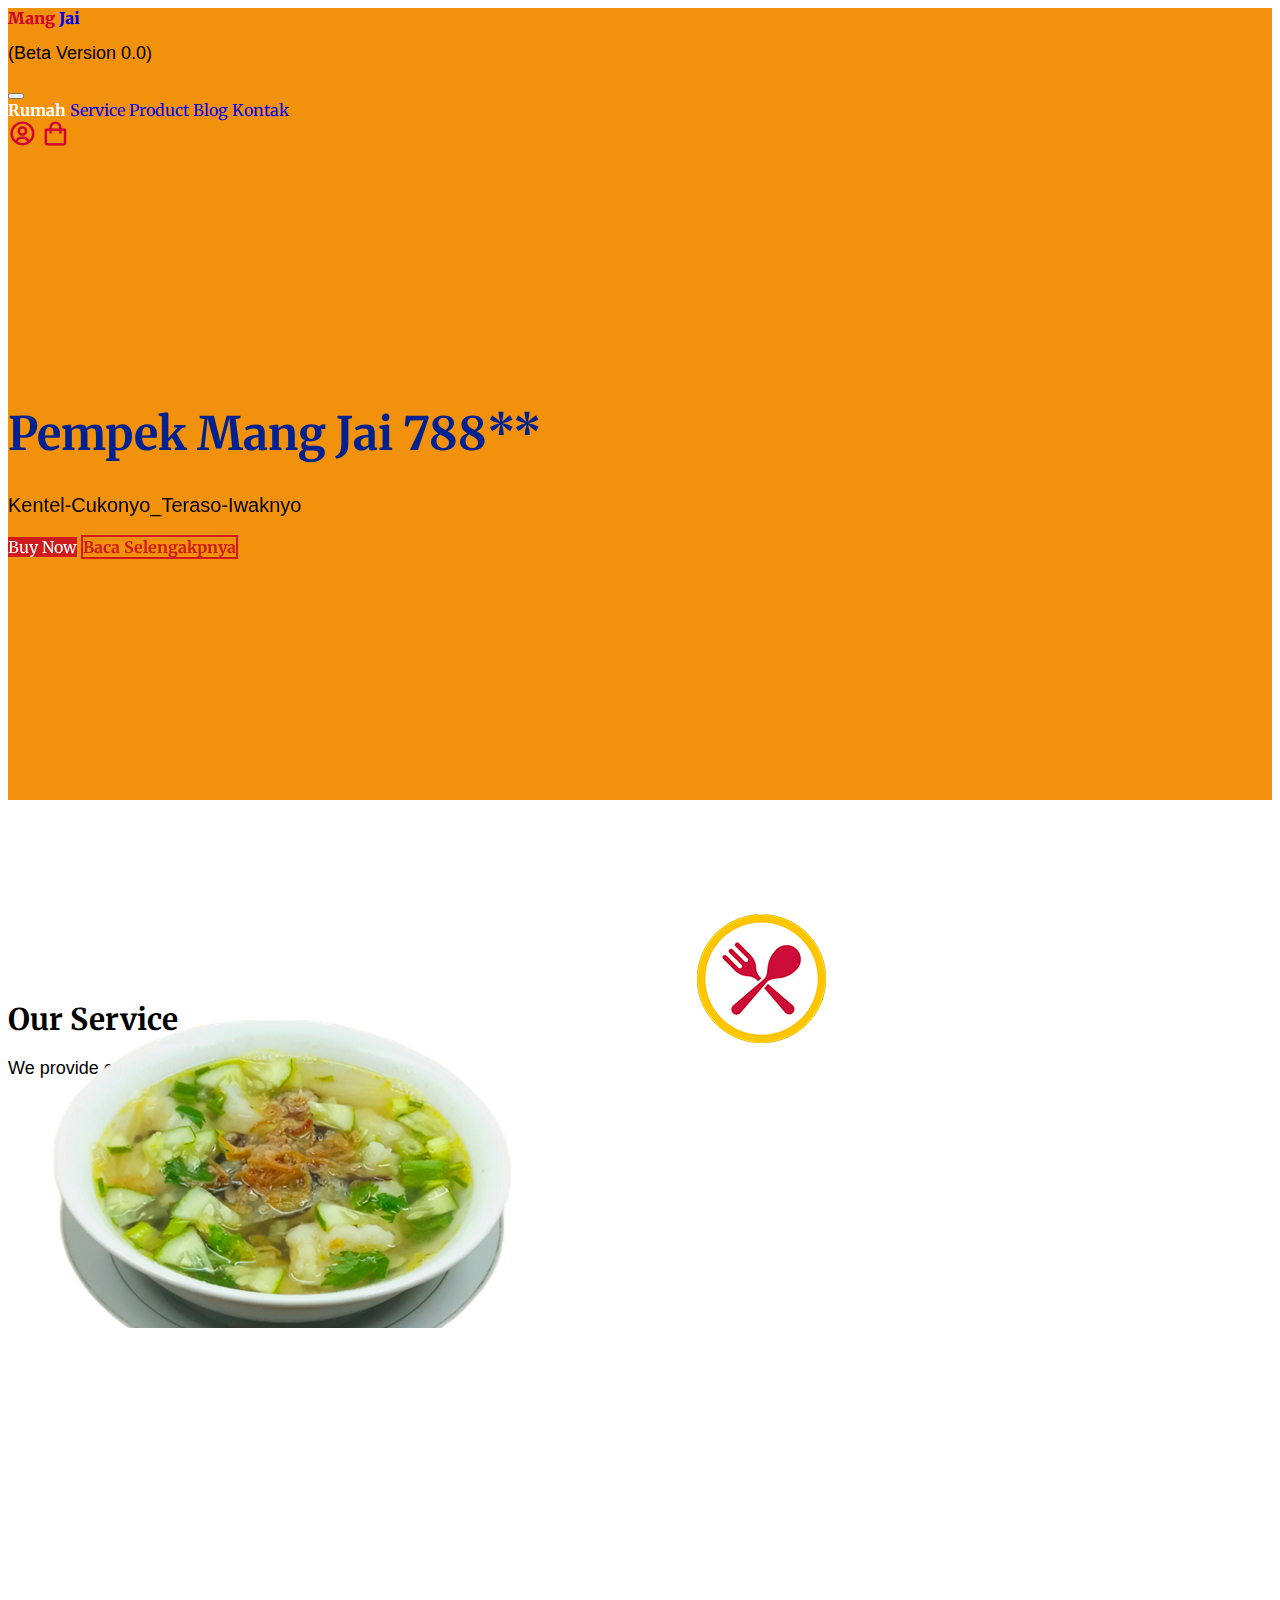
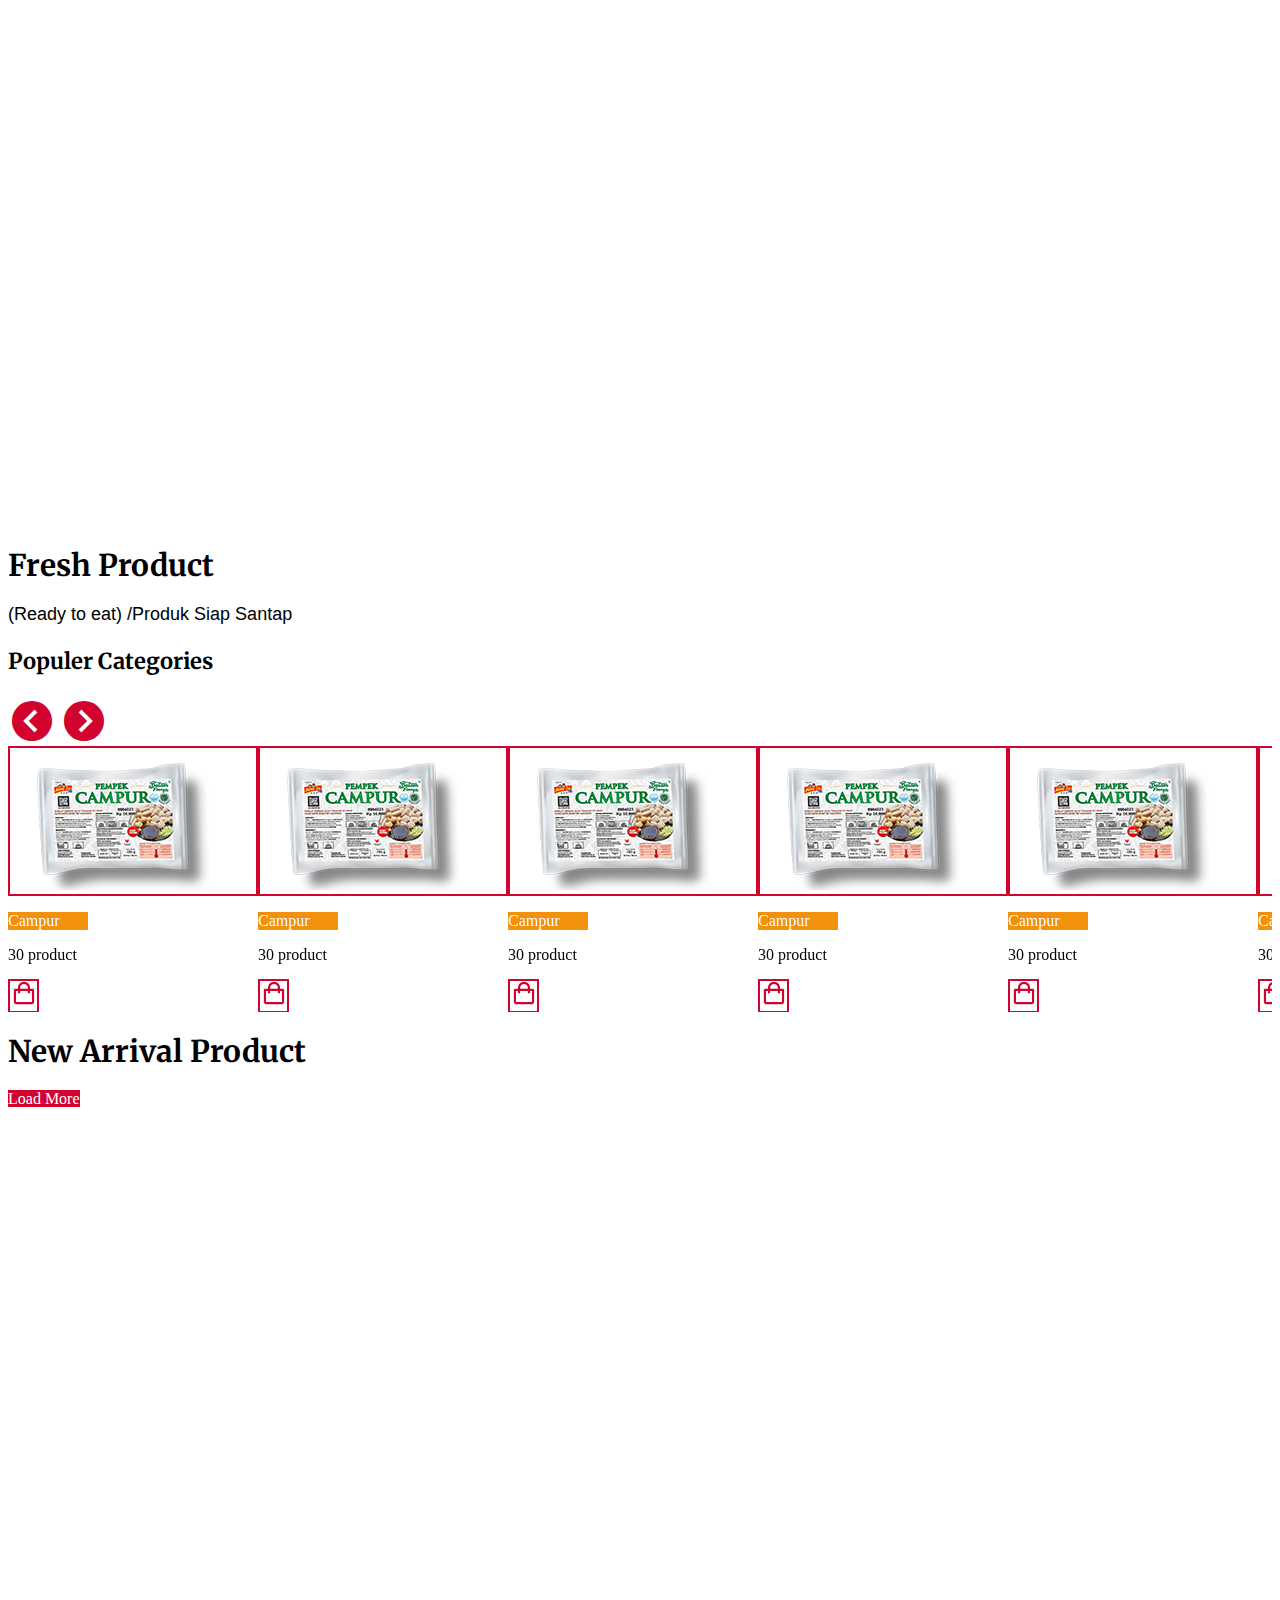
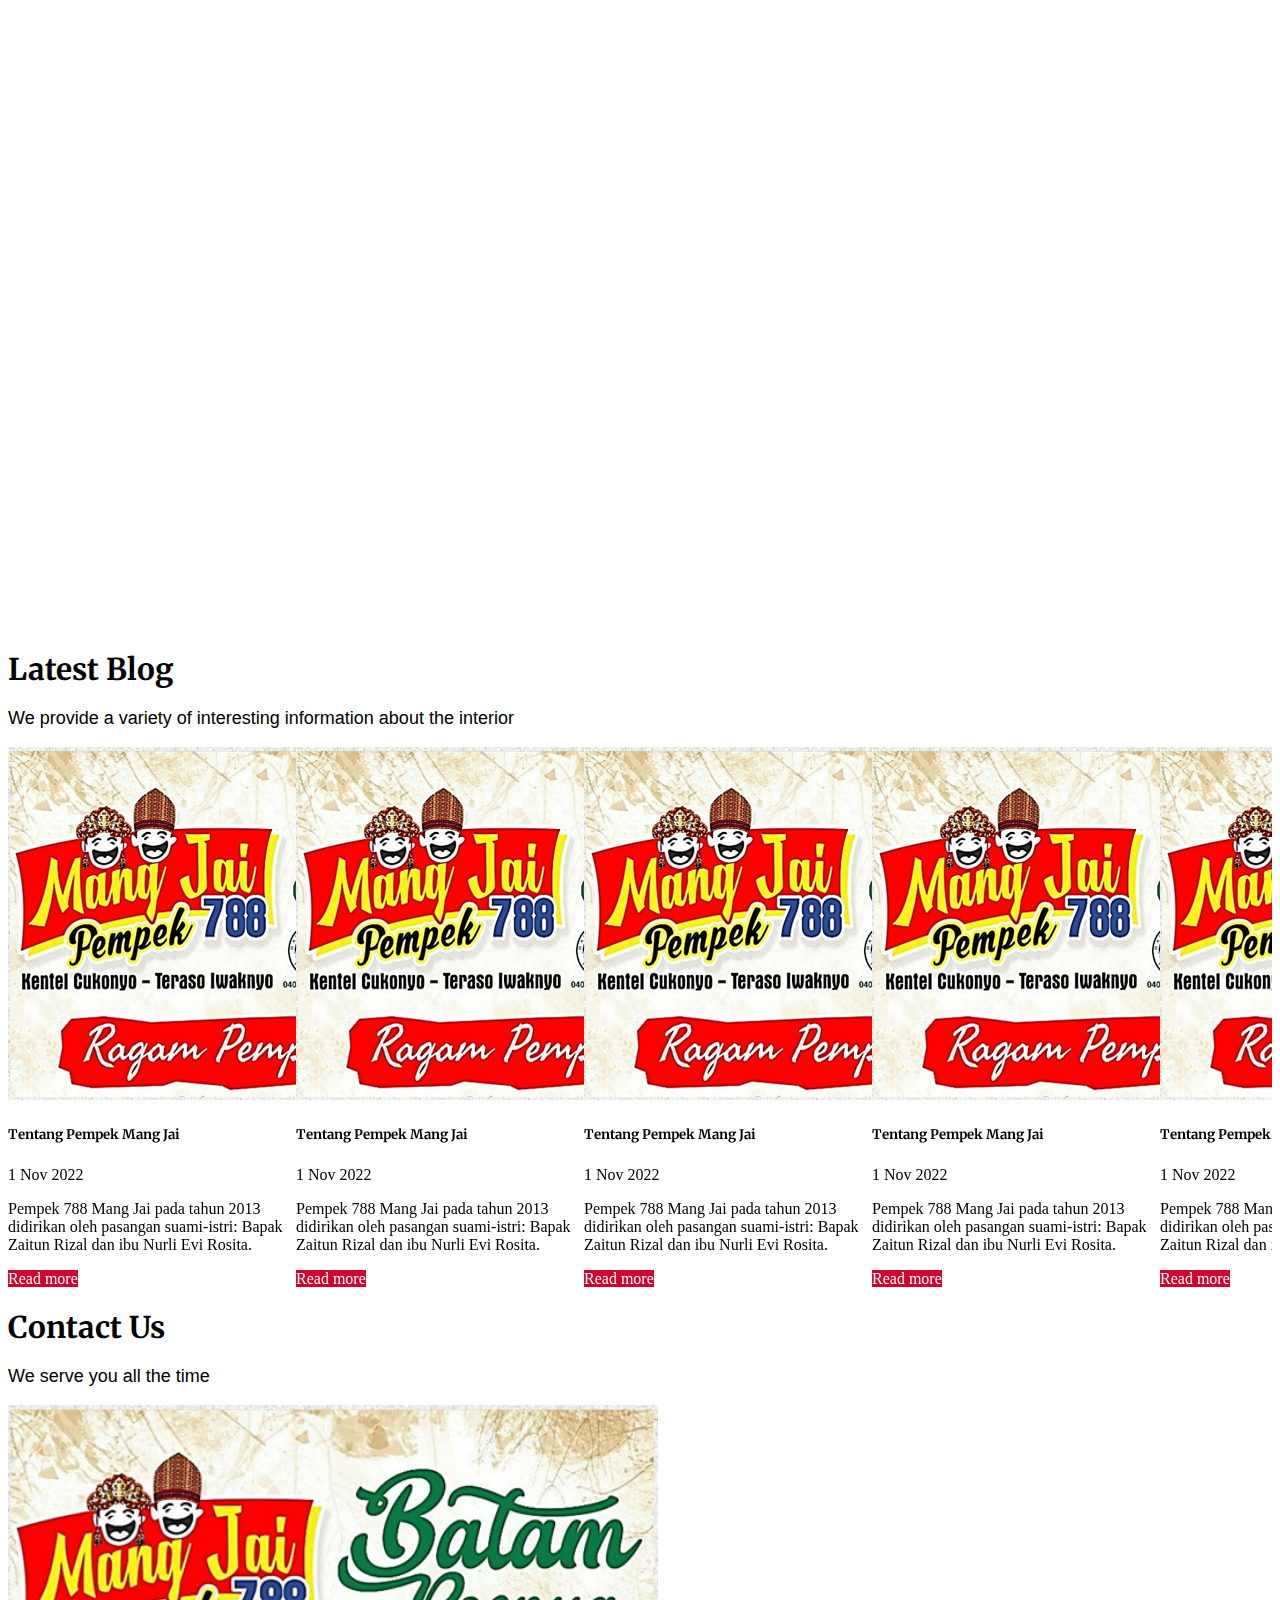
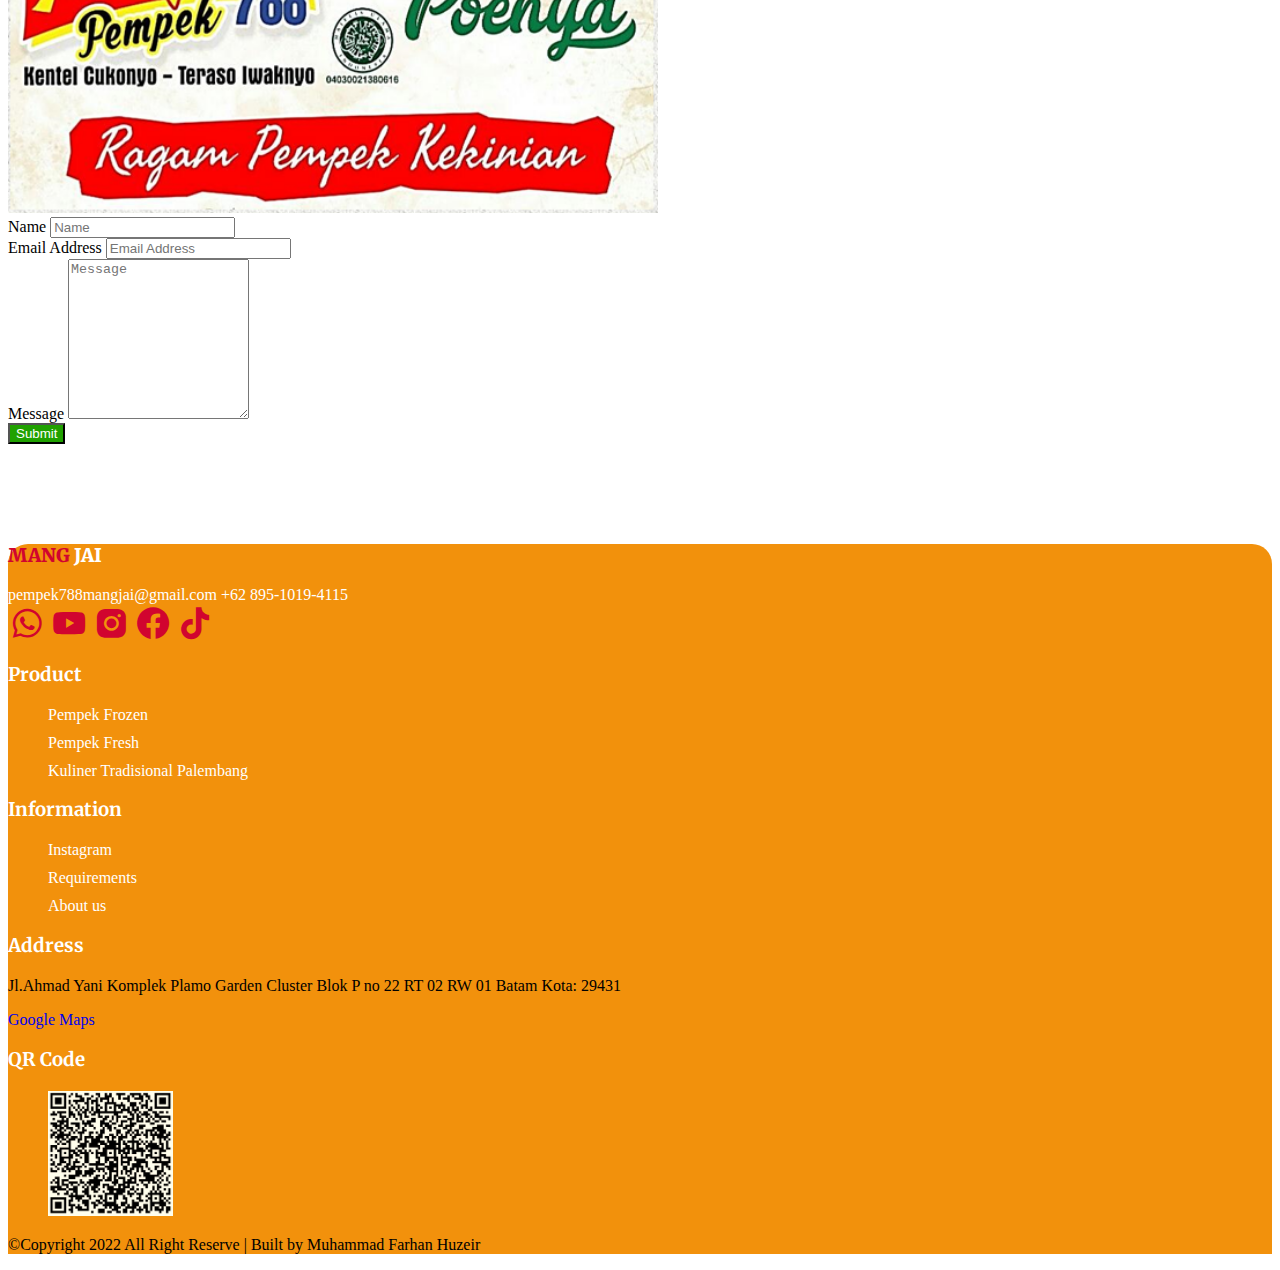
==== index.html @ bbf300cb "Update index.html" ====
<!doctype html>
<html lang="en">
   <head>
      <!-- Required meta tags -->
       <meta charset="utf-8">
       <meta name="viewport" content="width=device-width, initial-scale=1">

      <!-- Bootstrap CSS -->
       <link href="https://cdn.jsdelivr.net/npm/bootstrap@5.0.2/dist/css/bootstrap.min.css" rel="stylesheet" 
       integrity="sha384-EVSTQN3/azprG1Anm3QDgpJLIm9Nao0Yz1ztcQTwFspd3yD65VohhpuuCOmLASjC" crossorigin="anonymous">

      <!-- Google Font -->
        <link rel="preconnect" href="https://fonts.googleapis.com">
        <link rel="preconnect" href="https://fonts.gstatic.com" crossorigin>
        <link href="https://fonts.googleapis.com/css2?family=Merriweather+Sans:wght@400;700&family=Merriweather:wght@900&family=Open+Sans:wght@400;600;700&display=swap" rel="stylesheet"> 

        <!-- Box Icons -->
        <link href='https://unpkg.com/boxicons@2.1.4/css/boxicons.min.css' rel='stylesheet'>

            <!-- Link Swiper's CSS -->
       <link
       rel="stylesheet"
       href="https://cdn.jsdelivr.net/npm/swiper/swiper-bundle.min.css"/>

       <!-- AOS -->
       <link rel="stylesheet" href="https://unpkg.com/aos@next/dist/aos.css" />

      
      <!-- Costom Css -->
        <link rel="stylesheet" href="css/style.css">

        <title>Mang Jai</title>

        <!-- Favicon -->
          <link href="img/header1.ico" rel="shortcut icon" >


   </head>

 <body data-bs-spy="scroll" data-bs-target="#navbar-spy" data-bs-offset="150" class="scrollspy-example" tabindex="0">

    <header>
        <nav class="navbar navbar-expand-lg navbar-light fixed-top py-3">
            <div class="container">
              <a class="navbar-brand" href="#"><span>Mang </span> Jai</a>
              <p class="subheading" >(Beta Version 0.0)</p>
              <button class="navbar-toggler" type="button" data-bs-toggle="collapse" data-bs-target="#navbarNavAltMarkup" aria-controls="navbarNavAltMarkup" aria-expanded="false" aria-label="Toggle navigation">
                <span class="navbar-toggler-icon"></span>
              </button>
              <div class="collapse navbar-collapse d-lg-flex justify-content-lg-end align-items-lg-center" id="navbarNavAltMarkup">
                <div class="navbar-nav me-5 id="#navbar-spy">
                  <a class="nav-link me-4 active" href="#home">Rumah</a>
                  <a class="nav-link me-4" href="#service">Service</a>
                  <a class="nav-link me-4" href="#product">Product</a>
                  <a class="nav-link me-4" href="#blog">Blog</a>
                  <a class="nav-link me-4" href="#contact">Kontak</a>
                </div>
                <div class="icons-home mt-4 mt-lg-0">
                    <a href="pages/login.html"><i class='bx bx-user-circle'></i></a>
                    <a href="#"><i class='bx bx-shopping-bag ms-3'></i></a>
                </div>
              </div>
            </div>
          </nav>
        </header>

    <!-- Home -->
    <section class="home" id="home">
        <div class="container ">
            <div class="row">
                <div class="col-lg-6 d-lg-flex flex-lg-column justify-content-lg-end content-left" data-aos="fade-up" data-aos-delay="200">
                    <h1 class="heading">Pempek Mang Jai 788**</h1>
                    <p class="subheading">Kentel-Cukonyo_Teraso-Iwaknyo</p>
                    <div class="btn-home mt-5">
                        <a href="#" class="btn btn-buy py-2 px-3 px-lg-4 py-lg-3">Buy Now</a>
                        <a href="#" class="btn btn-more ms-4 py-2 px-3 px-lg-4 py-lg-3">Baca Selengakpnya</a>
                    </div>
                </div>
                <div class="col-lg-6  position-relative d-none d-lg-block  " data-aos="fade-left" data-aos-delay="400">
                  <img src="img/Untitled-8.png" class="img-fluid position-absolute end-0 "  alt="">
                  <img src="img/Untitled-1.png" class="position-absolute img2 top-0 " alt="">
                </div>
            </div>
        </div>
    </section>

        <!-- Service -->
        <section class="service section-margin" id="service">
          <div class="container">
            <div class="row">
              <div class="col text-center">
                <h1 class="heading">Our Service</h1>
                <p class="subheading mt-lg-1">We provide customer satisfaction and convenience</p>
              </div>
            </div>
            <div class="row mt-5">
              <div class="col-lg-4">
                 <div class="card-services rounded-1 d-flex justify-content-between align-items-center p-4" data-aos="flip-left" data-aos-delay="300">
                  <div class="detail">
                     <p class="label">High pempek</p>
                       <h3 class="heading">Pempek Campur</h3>
                          <a href="#" class="btn-services btn mt-4"><i class="bx bx-shopping-bag"></i> Shop</a>
                  </div>
                  <div class="img-service">
                    <img src="img/Untitled-7.png" loading="lazy" alt="Pempek Campur">
                  </div>
                 </div>
                </div>
                <div class="col-lg-4 my-3 my-lg-0 ">
                  <div class="card-services rounded-1 d-flex justify-content-between align-items-center p-4" data-aos="flip-right" data-aos-delay="400">
                   <div class="detail">
                      <p class="label">Medium pempek</p>
                        <h3 class="heading">Pempek Lumer</h3>
                           <a href="#" class="btn-services btn mt-4"><i class="bx bx-shopping-bag"></i> Shop</a>
                   </div>
                   <div class="img-service">
                     <img src="img/Untitled-5.png" loading="lazy" alt="Pempek Lumer">
                   </div>
                  </div>
                 </div>
                 <div class="col-lg-4">
                  <div class="card-services rounded-1 d-flex justify-content-between align-items-center p-4" data-aos="flip-down" data-aos-delay="500">
                   <div class="detail">
                      <p class="label">Regular pempek</p>
                        <h3 class="heading">Pempek Lenjer</h3>
                           <a href="#" class="btn-services btn mt-4"><i class="bx bx-shopping-bag"></i> Shop</a>
                   </div>
                   <div class="img-service">
                     <img src="img/Screenshot_4.png" width="150px" loading="lazy" alt="Pempek Lenjer">
                   </div>
                  </div>
                 </div>
            </div>
          </div>
         </section>

    <!-- Product -->
    <section class="product section-margin" id="product">
      <div class="container">
        <div class="row text-center">
          <div class="col">
            <h1 class="heading">Fresh Product</h1>
            <p class="subheading">(Ready to eat) /Produk Siap Santap</p>
          </div>
        </div>
        <div class="row mt-4">
          <div class="col populer d-lg-flex justify-content-lg-between">
            <h3 class="heading">Populer Categories</h3>
            <div class="toggle-slider d-lg-block d-flex justify-content-end">
              <i class='bx bxs-chevron-left-circle'></i>
              <i class='bx bxs-chevron-right-circle'></i>
            </div>
          </div>
        </div>
        <div class="row mt-4 product-populer">
          <div class="col">
                  <!-- Swiper -->
    <div class="swiper mySwiperPopuler">
      <div class="swiper-wrapper">
        <div class="swiper-slide card-product">
          <div class="img-box rounded-3 d-flex justify-content-center align-items-center py-4 px-2">
            <img src="img/Untitled-7.png" class="img-fluid" alt="">
          </div>
          <div class="detail-product mt-3 d-flex justify-content-between ">
            <div class="info">
              <p class="label text-center py-2">Campur</p>
              <p>30 product</p>
             </div>
             <div class="btn-card">
              <a href="pages/buychart.html" class="btn"><i class='bx bx-shopping-bag'></i></a>
             </div>
               
             </div>
        </div>
        <div class="swiper-slide card-product">
          <div class="img-box rounded-3 d-flex justify-content-center align-items-center py-4 px-2">
            <img src="img/Untitled-7.png" class="img-fluid" alt="">
          </div>
          <div class="detail-product mt-3 d-flex justify-content-between ">
            <div class="info">
              <p class="label text-center py-2">Campur</p>
              <p>30 product</p>
             </div>
             <div class="btn-card">
              <a href="pages/buychart.html" class="btn"><i class='bx bx-shopping-bag'></i></a>
             </div>
               
             </div>
        </div>
        <div class="swiper-slide card-product">
          <div class="img-box rounded-3 d-flex justify-content-center align-items-center py-4 px-2">
            <img src="img/Untitled-7.png" class="img-fluid" alt="">
          </div>
          <div class="detail-product mt-3 d-flex justify-content-between ">
            <div class="info">
              <p class="label text-center py-2">Campur</p>
              <p>30 product</p>
             </div>
             <div class="btn-card">
              <a href="pages/buychart.html" class="btn"><i class='bx bx-shopping-bag'></i></a>
             </div>
               
             </div>
        </div>
        <div class="swiper-slide card-product">
          <div class="img-box rounded-3 d-flex justify-content-center align-items-center py-4 px-2">
            <img src="img/Untitled-7.png" class="img-fluid" alt="">
          </div>
          <div class="detail-product mt-3 d-flex justify-content-between ">
            <div class="info">
              <p class="label text-center py-2">Campur</p>
              <p>30 product</p>
             </div>
             <div class="btn-card">
              <a href="pages/buychart.html" class="btn"><i class='bx bx-shopping-bag'></i></a>
             </div>
               
             </div>
        </div>
        <div class="swiper-slide card-product">
          <div class="img-box rounded-3 d-flex justify-content-center align-items-center py-4 px-2">
            <img src="img/Untitled-7.png" class="img-fluid" alt="">
          </div>
          <div class="detail-product mt-3 d-flex justify-content-between ">
            <div class="info">
              <p class="label text-center py-2">Campur</p>
              <p>30 product</p>
             </div>
             <div class="btn-card">
              <a href="#" class="btn"><i class='bx bx-shopping-bag'></i></a>
             </div>
               
             </div>
        </div>
        <div class="swiper-slide card-product">
          <div class="img-box rounded-3 d-flex justify-content-center align-items-center py-4 px-2">
            <img src="img/Untitled-7.png" class="img-fluid" alt="">
          </div>
          <div class="detail-product mt-3 d-flex justify-content-between ">
            <div class="info">
              <p class="label text-center py-2">Campur</p>
              <p>30 product</p>
             </div>
             <div class="btn-card">
              <a href="#" class="btn"><i class='bx bx-shopping-bag'></i></a>
             </div>
               
             </div>
        </div>
        <div class="swiper-slide card-product">
          <div class="img-box rounded-3 d-flex justify-content-center align-items-center py-4 px-2">
            <img src="img/Untitled-7.png" class="img-fluid" alt="">
          </div>
          <div class="detail-product mt-3 d-flex justify-content-between ">
            <div class="info">
              <p class="label text-center py-2">Campur</p>
              <p>30 product</p>
             </div>
             <div class="btn-card">
              <a href="#" class="btn"><i class='bx bx-shopping-bag'></i></a>
             </div>
               
             </div>
        </div>
        <div class="swiper-slide card-product">
          <div class="img-box rounded-3 d-flex justify-content-center align-items-center py-4 px-2">
            <img src="img/Untitled-7.png" class="img-fluid" alt="">
          </div>
          <div class="detail-product mt-3 d-flex justify-content-between ">
            <div class="info">
              <p class="label text-center py-2">Campur</p>
              <p>30 product</p>
             </div>
             <div class="btn-card">
              <a href="#" class="btn"><i class='bx bx-shopping-bag'></i></a>
             </div>
               
             </div>
        </div>
        <div class="swiper-slide card-product">
          <div class="img-box rounded-3 d-flex justify-content-center align-items-center py-4 px-2">
            <img src="img/Untitled-7.png" class="img-fluid" alt="">
          </div>
          <div class="detail-product mt-3 d-flex justify-content-between ">
            <div class="info">
              <p class="label text-center py-2">Campur</p>
              <p>30 product</p>
             </div>
             <div class="btn-card">
              <a href="#" class="btn"><i class='bx bx-shopping-bag'></i></a>
             </div>
               
             </div>
        </div>
        <div class="swiper-slide card-product">
          <div class="img-box rounded-3 d-flex justify-content-center align-items-center py-4 px-2">
            <img src="img/Untitled-7.png" class="img-fluid" alt="">
          </div>
          <div class="detail-product mt-3 d-flex justify-content-between ">
            <div class="info">
              <p class="label text-center py-2">Campur</p>
              <p>30 product</p>
             </div>
             <div class="btn-card">
              <a href="#" class="btn"><i class='bx bx-shopping-bag'></i></a>
             </div>
               
             </div>
        </div>
        <div class="swiper-slide card-product">
          <div class="img-box rounded-3 d-flex justify-content-center align-items-center py-4 px-2">
            <img src="img/Untitled-7.png" class="img-fluid" alt="">
          </div>
          <div class="detail-product mt-3 d-flex justify-content-between ">
            <div class="info">
              <p class="label text-center py-2">Campur</p>
              <p>30 product</p>
             </div>
             <div class="btn-card">
              <a href="#" class="btn"><i class='bx bx-shopping-bag'></i></a>
             </div>
               
             </div>
        </div>
        <div class="swiper-slide card-product">
          <div class="img-box rounded-3 d-flex justify-content-center align-items-center py-4 px-2">
            <img src="img/Untitled-7.png" class="img-fluid" alt="">
          </div>
          <div class="detail-product mt-3 d-flex justify-content-between ">
            <div class="info">
              <p class="label text-center py-2">Campur</p>
              <p>30 product</p>
             </div>
             <div class="btn-card">
              <a href="#" class="btn"><i class='bx bx-shopping-bag'></i></a>
             </div>
               
             </div>
        </div>
      </div>
     
    </div>
              


            </div>
          </div>
          <div class="row mt-5">
            <div class="col">
              <h1 class="heading">New Arrival Product</h1>
            </div>
          </div>
          <div class="row new-product mt-5">
            <div class="col-lg-3 col-md-6  my-3">
              <div class="card m-auto new-card" style="width: 18rem;">
                <div class="img-box d-flex justify-content-center align-items-center py-3">
                  <img src="img/Untitled-5.png" width="190" loading="lazy" class="img-fluid" alt="...">
                </div>
                <div class="card-body position-relative">
                  <h5 class="card-title">Pempek Mozzarela</h5>
                  <div class="rate d-flex">
                    <div class="star">
                      <i class='bx bxs-star text-warning'></i>
                      <i class='bx bxs-star text-warning'></i>
                      <i class='bx bxs-star text-warning'></i>
                      <i class='bx bxs-star text-warning'></i>
                      <i class='bx bxs-star'></i>
                    </div>
                    <p> (12k)</p>
                  </div>
                  <div class="price-wrapper d-flex justify-content-between">
                    <h3 class="price">Rp 77.000</h3>
                    <a href="#" class="btn  position-absolute bottom-0 end-0 d-flex justify-content-center align-items-center p-3"><i class='bx bx-shopping-bag'></i></a>
                  </div>
                </div>
              </div>
            </div>
            <div class="col-lg-3 col-md-6  my-3">
              <div class="card m-auto new-card" style="width: 18rem;">
                <div class="img-box d-flex justify-content-center align-items-center py-3">
                  <img src="img/Untitled-5.png" width="190" loading="lazy" class="img-fluid" alt="...">
                </div>
                <div class="card-body position-relative">
                  <h5 class="card-title">Pempek Mozzarela</h5>
                  <div class="rate d-flex">
                    <div class="star">
                      <i class='bx bxs-star text-warning'></i>
                      <i class='bx bxs-star text-warning'></i>
                      <i class='bx bxs-star text-warning'></i>
                      <i class='bx bxs-star text-warning'></i>
                      <i class='bx bxs-star'></i>
                    </div>
                    <p> (12k)</p>
                  </div>
                  <div class="price-wrapper d-flex justify-content-between">
                    <h3 class="price">Rp 40.000</h3>
                    <a href="#" class="btn  position-absolute bottom-0 end-0 d-flex justify-content-center align-items-center p-3"><i class='bx bx-shopping-bag'></i></a>
                  </div>
                </div>
              </div>
            </div>
            <div class="col-lg-3 col-md-6  my-3">
              <div class="card m-auto new-card" style="width: 18rem;">
                <div class="img-box d-flex justify-content-center align-items-center py-3">
                  <img src="img/Untitled-5.png" width="190" loading="lazy" class="img-fluid" alt="...">
                </div>
                <div class="card-body position-relative">
                  <h5 class="card-title">Pempek Mozzarela</h5>
                  <div class="rate d-flex">
                    <div class="star">
                      <i class='bx bxs-star text-warning'></i>
                      <i class='bx bxs-star text-warning'></i>
                      <i class='bx bxs-star text-warning'></i>
                      <i class='bx bxs-star text-warning'></i>
                      <i class='bx bxs-star'></i>
                    </div>
                    <p> (12k)</p>
                  </div>
                  <div class="price-wrapper d-flex justify-content-between">
                    <h3 class="price">Rp 20.000</h3>
                    <a href="#" class="btn  position-absolute bottom-0 end-0 d-flex justify-content-center align-items-center p-3"><i class='bx bx-shopping-bag'></i></a>
                  </div>
                </div>
              </div>
            </div>
            <div class="col-lg-3 col-md-6  my-3">
              <div class="card m-auto new-card" style="width: 18rem;">
                <div class="img-box d-flex justify-content-center align-items-center py-3">
                  <img src="img/Untitled-5.png" width="190" loading="lazy" class="img-fluid" alt="...">
                </div>
                <div class="card-body position-relative">
                  <h5 class="card-title">Pempek Mozzarela</h5>
                  <div class="rate d-flex">
                    <div class="star">
                      <i class='bx bxs-star text-warning'></i>
                      <i class='bx bxs-star text-warning'></i>
                      <i class='bx bxs-star text-warning'></i>
                      <i class='bx bxs-star text-warning'></i>
                      <i class='bx bxs-star'></i>
                    </div>
                    <p> (12k)</p>
                  </div>
                  <div class="price-wrapper d-flex justify-content-between">
                    <h3 class="price">Rp 20.000</h3>
                    <a href="#" class="btn  position-absolute bottom-0 end-0 d-flex justify-content-center align-items-center p-3"><i class='bx bx-shopping-bag'></i></a>
                  </div>
                </div>
              </div>
            </div>
            <div class="col-lg-3 col-md-6  my-3">
              <div class="card m-auto new-card" style="width: 18rem;">
                <div class="img-box d-flex justify-content-center align-items-center py-3">
                  <img src="img/Untitled-5.png" width="190" loading="lazy" class="img-fluid" alt="...">
                </div>
                <div class="card-body position-relative">
                  <h5 class="card-title">Pempek Mozzarela</h5>
                  <div class="rate d-flex">
                    <div class="star">
                      <i class='bx bxs-star text-warning'></i>
                      <i class='bx bxs-star text-warning'></i>
                      <i class='bx bxs-star text-warning'></i>
                      <i class='bx bxs-star text-warning'></i>
                      <i class='bx bxs-star'></i>
                    </div>
                    <p> (12k)</p>
                  </div>
                  <div class="price-wrapper d-flex justify-content-between">
                    <h3 class="price">Rp 20.000</h3>
                    <a href="#" class="btn  position-absolute bottom-0 end-0 d-flex justify-content-center align-items-center p-3"><i class='bx bx-shopping-bag'></i></a>
                  </div>
                </div>
              </div>
            </div>
            <div class="col-lg-3 col-md-6  my-3">
              <div class="card m-auto new-card" style="width: 18rem;">
                <div class="img-box d-flex justify-content-center align-items-center py-3">
                  <img src="img/Untitled-5.png" width="190" loading="lazy" class="img-fluid" alt="...">
                </div>
                <div class="card-body position-relative">
                  <h5 class="card-title">Pempek Mozzarela</h5>
                  <div class="rate d-flex">
                    <div class="star">
                      <i class='bx bxs-star text-warning'></i>
                      <i class='bx bxs-star text-warning'></i>
                      <i class='bx bxs-star text-warning'></i>
                      <i class='bx bxs-star text-warning'></i>
                      <i class='bx bxs-star'></i>
                    </div>
                    <p> (12k)</p>
                  </div>
                  <div class="price-wrapper d-flex justify-content-between">
                    <h3 class="price">Rp 20.000</h3>
                    <a href="#" class="btn  position-absolute bottom-0 end-0 d-flex justify-content-center align-items-center p-3"><i class='bx bx-shopping-bag'></i></a>
                  </div>
                </div>
              </div>
            </div>
            <div class="col-lg-3 col-md-6  my-3">
              <div class="card m-auto new-card" style="width: 18rem;">
                <div class="img-box d-flex justify-content-center align-items-center py-3">
                  <img src="img/Untitled-5.png" width="190" loading="lazy" class="img-fluid" alt="...">
                </div>
                <div class="card-body position-relative">
                  <h5 class="card-title">Pempek Mozzarela</h5>
                  <div class="rate d-flex">
                    <div class="star">
                      <i class='bx bxs-star text-warning'></i>
                      <i class='bx bxs-star text-warning'></i>
                      <i class='bx bxs-star text-warning'></i>
                      <i class='bx bxs-star text-warning'></i>
                      <i class='bx bxs-star'></i>
                    </div>
                    <p> (12k)</p>
                  </div>
                  <div class="price-wrapper d-flex justify-content-between">
                    <h3 class="price">Rp 20.000</h3>
                    <a href="#" class="btn  position-absolute bottom-0 end-0 d-flex justify-content-center align-items-center p-3"><i class='bx bx-shopping-bag'></i></a>
                  </div>
                </div>
              </div>
            </div>
            <div class="col-lg-3 col-md-6  my-3">
              <div class="card m-auto new-card" style="width: 18rem;">
                <div class="img-box d-flex justify-content-center align-items-center py-3">
                  <img src="img/Untitled-5.png" width="190" loading="lazy" class="img-fluid" alt="...">
                </div>
                <div class="card-body position-relative">
                  <h5 class="card-title">Pempek Mozzarela</h5>
                  <div class="rate d-flex">
                    <div class="star">
                      <i class='bx bxs-star text-warning'></i>
                      <i class='bx bxs-star text-warning'></i>
                      <i class='bx bxs-star text-warning'></i>
                      <i class='bx bxs-star text-warning'></i>
                      <i class='bx bxs-star'></i>
                    </div>
                    <p> (12k)</p>
                  </div>
                  <div class="price-wrapper d-flex justify-content-between">
                    <h3 class="price">Rp 20.000</h3>
                    <a href="#" class="btn  position-absolute bottom-0 end-0 d-flex justify-content-center align-items-center p-3"><i class='bx bx-shopping-bag'></i></a>
                  </div>
                </div>
              </div>
            </div>
            <div class="col-lg-3 col-md-6  my-3">
              <div class="card m-auto new-card" style="width: 18rem;">
                <div class="img-box d-flex justify-content-center align-items-center py-3">
                  <img src="img/Untitled-5.png" width="190" loading="lazy" class="img-fluid" alt="...">
                </div>
                <div class="card-body position-relative">
                  <h5 class="card-title">Pempek Mozzarela</h5>
                  <div class="rate d-flex">
                    <div class="star">
                      <i class='bx bxs-star text-warning'></i>
                      <i class='bx bxs-star text-warning'></i>
                      <i class='bx bxs-star text-warning'></i>
                      <i class='bx bxs-star text-warning'></i>
                      <i class='bx bxs-star'></i>
                    </div>
                    <p> (12k)</p>
                  </div>
                  <div class="price-wrapper d-flex justify-content-between">
                    <h3 class="price">Rp 20.000</h3>
                    <a href="#" class="btn  position-absolute bottom-0 end-0 d-flex justify-content-center align-items-center p-3"><i class='bx bx-shopping-bag'></i></a>
                  </div>
                </div>
              </div>
            </div>
            <div class="col-lg-3 col-md-6  my-3">
              <div class="card m-auto new-card" style="width: 18rem;">
                <div class="img-box d-flex justify-content-center align-items-center py-3">
                  <img src="img/Untitled-5.png" width="190" loading="lazy" class="img-fluid" alt="...">
                </div>
                <div class="card-body position-relative">
                  <h5 class="card-title">Pempek Mozzarela</h5>
                  <div class="rate d-flex">
                    <div class="star">
                      <i class='bx bxs-star text-warning'></i>
                      <i class='bx bxs-star text-warning'></i>
                      <i class='bx bxs-star text-warning'></i>
                      <i class='bx bxs-star text-warning'></i>
                      <i class='bx bxs-star'></i>
                    </div>
                    <p> (12k)</p>
                  </div>
                  <div class="price-wrapper d-flex justify-content-between">
                    <h3 class="price">Rp 20.000</h3>
                    <a href="#" class="btn  position-absolute bottom-0 end-0 d-flex justify-content-center align-items-center p-3"><i class='bx bx-shopping-bag'></i></a>
                  </div>
                </div>
              </div>
            </div>
            <div class="col-lg-3 col-md-6  my-3">
              <div class="card m-auto new-card" style="width: 18rem;">
                <div class="img-box d-flex justify-content-center align-items-center py-3">
                  <img src="img/Untitled-5.png" width="190" loading="lazy" class="img-fluid" alt="...">
                </div>
                <div class="card-body position-relative">
                  <h5 class="card-title">Pempek Mozzarela</h5>
                  <div class="rate d-flex">
                    <div class="star">
                      <i class='bx bxs-star text-warning'></i>
                      <i class='bx bxs-star text-warning'></i>
                      <i class='bx bxs-star text-warning'></i>
                      <i class='bx bxs-star text-warning'></i>
                      <i class='bx bxs-star'></i>
                    </div>
                    <p> (12k)</p>
                  </div>
                  <div class="price-wrapper d-flex justify-content-between">
                    <h3 class="price">Rp 20.000</h3>
                    <a href="#" class="btn  position-absolute bottom-0 end-0 d-flex justify-content-center align-items-center p-3"><i class='bx bx-shopping-bag'></i></a>
                  </div>
                </div>
              </div>
            </div>
            <div class="col-lg-3 col-md-6  my-3">
              <div class="card m-auto new-card" style="width: 18rem;">
                <div class="img-box d-flex justify-content-center align-items-center py-3">
                  <img src="img/Untitled-5.png" width="190" loading="lazy" class="img-fluid" alt="...">
                </div>
                <div class="card-body position-relative">
                  <h5 class="card-title">Pempek Mozzarela</h5>
                  <div class="rate d-flex">
                    <div class="star">
                      <i class='bx bxs-star text-warning'></i>
                      <i class='bx bxs-star text-warning'></i>
                      <i class='bx bxs-star text-warning'></i>
                      <i class='bx bxs-star text-warning'></i>
                      <i class='bx bxs-star'></i>
                    </div>
                    <p> (12k)</p>
                  </div>
                  <div class="price-wrapper d-flex justify-content-between">
                    <h3 class="price">Rp 20.000</h3>
                    <a href="#" class="btn  position-absolute bottom-0 end-0 d-flex justify-content-center align-items-center p-3"><i class='bx bx-shopping-bag'></i></a>
                  </div>
                </div>
              </div>
            </div>
            <div class="col-lg-3 col-md-6  my-3">
              <div class="card m-auto new-card" style="width: 18rem;">
                <div class="img-box d-flex justify-content-center align-items-center py-3">
                  <img src="img/Untitled-5.png" width="190" loading="lazy" class="img-fluid" alt="...">
                </div>
                <div class="card-body position-relative">
                  <h5 class="card-title">Pempek Mozzarela</h5>
                  <div class="rate d-flex">
                    <div class="star">
                      <i class='bx bxs-star text-warning'></i>
                      <i class='bx bxs-star text-warning'></i>
                      <i class='bx bxs-star text-warning'></i>
                      <i class='bx bxs-star text-warning'></i>
                      <i class='bx bxs-star'></i>
                    </div>
                    <p> (12k)</p>
                  </div>
                  <div class="price-wrapper d-flex justify-content-between">
                    <h3 class="price">Rp 20.000</h3>
                    <a href="#" class="btn  position-absolute bottom-0 end-0 d-flex justify-content-center align-items-center p-3"><i class='bx bx-shopping-bag'></i></a>
                  </div>
                </div>
              </div>
            </div>
            <div class="col-lg-3 col-md-6  my-3">
              <div class="card m-auto new-card" style="width: 18rem;">
                <div class="img-box d-flex justify-content-center align-items-center py-3">
                  <img src="img/Untitled-5.png" width="190" loading="lazy" class="img-fluid" alt="...">
                </div>
                <div class="card-body position-relative">
                  <h5 class="card-title">Pempek Mozzarela</h5>
                  <div class="rate d-flex">
                    <div class="star">
                      <i class='bx bxs-star text-warning'></i>
                      <i class='bx bxs-star text-warning'></i>
                      <i class='bx bxs-star text-warning'></i>
                      <i class='bx bxs-star text-warning'></i>
                      <i class='bx bxs-star'></i>
                    </div>
                    <p> (12k)</p>
                  </div>
                  <div class="price-wrapper d-flex justify-content-between">
                    <h3 class="price">Rp 20.000</h3>
                    <a href="#" class="btn  position-absolute bottom-0 end-0 d-flex justify-content-center align-items-center p-3"><i class='bx bx-shopping-bag'></i></a>
                  </div>
                </div>
              </div>
            </div>
            <div class="col-lg-3 col-md-6  my-3">
              <div class="card m-auto new-card" style="width: 18rem;">
                <div class="img-box d-flex justify-content-center align-items-center py-3">
                  <img src="img/Untitled-5.png" width="190" loading="lazy" class="img-fluid" alt="...">
                </div>
                <div class="card-body position-relative">
                  <h5 class="card-title">Pempek Mozzarela</h5>
                  <div class="rate d-flex">
                    <div class="star">
                      <i class='bx bxs-star text-warning'></i>
                      <i class='bx bxs-star text-warning'></i>
                      <i class='bx bxs-star text-warning'></i>
                      <i class='bx bxs-star text-warning'></i>
                      <i class='bx bxs-star'></i>
                    </div>
                    <p> (12k)</p>
                  </div>
                  <div class="price-wrapper d-flex justify-content-between">
                    <h3 class="price">Rp 20.000</h3>
                    <a href="#" class="btn  position-absolute bottom-0 end-0 d-flex justify-content-center align-items-center p-3"><i class='bx bx-shopping-bag'></i></a>
                  </div>
                </div>
              </div>
            </div>
            <div class="col-lg-3 col-md-6  my-3">
              <div class="card m-auto new-card" style="width: 18rem;">
                <div class="img-box d-flex justify-content-center align-items-center py-3">
                  <img src="img/Untitled-5.png" width="190" loading="lazy" class="img-fluid" alt="...">
                </div>
                <div class="card-body position-relative">
                  <h5 class="card-title">Pempek Mozzarela</h5>
                  <div class="rate d-flex">
                    <div class="star">
                      <i class='bx bxs-star text-warning'></i>
                      <i class='bx bxs-star text-warning'></i>
                      <i class='bx bxs-star text-warning'></i>
                      <i class='bx bxs-star text-warning'></i>
                      <i class='bx bxs-star'></i>
                    </div>
                    <p> (12k)</p>
                  </div>
                  <div class="price-wrapper d-flex justify-content-between">
                    <h3 class="price">Rp 20.000</h3>
                    <a href="#" class="btn  position-absolute bottom-0 end-0 d-flex justify-content-center align-items-center p-3"><i class='bx bx-shopping-bag'></i></a>
                  </div>
                </div>
              </div>
            </div>
            <div class="col-lg-3 col-md-6  my-3">
              <div class="card m-auto new-card" style="width: 18rem;">
                <div class="img-box d-flex justify-content-center align-items-center py-3">
                  <img src="img/Untitled-5.png" width="190" loading="lazy" class="img-fluid" alt="...">
                </div>
                <div class="card-body position-relative">
                  <h5 class="card-title">Pempek Mozzarela</h5>
                  <div class="rate d-flex">
                    <div class="star">
                      <i class='bx bxs-star text-warning'></i>
                      <i class='bx bxs-star text-warning'></i>
                      <i class='bx bxs-star text-warning'></i>
                      <i class='bx bxs-star text-warning'></i>
                      <i class='bx bxs-star'></i>
                    </div>
                    <p> (12k)</p>
                  </div>
                  <div class="price-wrapper d-flex justify-content-between">
                    <h3 class="price">Rp 20.000</h3>
                    <a href="#" class="btn  position-absolute bottom-0 end-0 d-flex justify-content-center align-items-center p-3"><i class='bx bx-shopping-bag'></i></a>
                  </div>
                </div>
              </div>
            </div>
            <div class="col-lg-3 col-md-6  my-3">
              <div class="card m-auto new-card" style="width: 18rem;">
                <div class="img-box d-flex justify-content-center align-items-center py-3">
                  <img src="img/Untitled-5.png" width="190" loading="lazy" class="img-fluid" alt="...">
                </div>
                <div class="card-body position-relative">
                  <h5 class="card-title">Pempek Mozzarela</h5>
                  <div class="rate d-flex">
                    <div class="star">
                      <i class='bx bxs-star text-warning'></i>
                      <i class='bx bxs-star text-warning'></i>
                      <i class='bx bxs-star text-warning'></i>
                      <i class='bx bxs-star text-warning'></i>
                      <i class='bx bxs-star'></i>
                    </div>
                    <p> (12k)</p>
                  </div>
                  <div class="price-wrapper d-flex justify-content-between">
                    <h3 class="price">Rp 20.000</h3>
                    <a href="#" class="btn  position-absolute bottom-0 end-0 d-flex justify-content-center align-items-center p-3"><i class='bx bx-shopping-bag'></i></a>
                  </div>
                </div>
              </div>
            </div>
            <div class="col-lg-3 col-md-6  my-3">
              <div class="card m-auto new-card" style="width: 18rem;">
                <div class="img-box d-flex justify-content-center align-items-center py-3">
                  <img src="img/Untitled-5.png" width="190" loading="lazy" class="img-fluid" alt="...">
                </div>
                <div class="card-body position-relative">
                  <h5 class="card-title">Pempek Mozzarela</h5>
                  <div class="rate d-flex">
                    <div class="star">
                      <i class='bx bxs-star text-warning'></i>
                      <i class='bx bxs-star text-warning'></i>
                      <i class='bx bxs-star text-warning'></i>
                      <i class='bx bxs-star text-warning'></i>
                      <i class='bx bxs-star'></i>
                    </div>
                    <p> (12k)</p>
                  </div>
                  <div class="price-wrapper d-flex justify-content-between">
                    <h3 class="price">Rp 20.000</h3>
                    <a href="#" class="btn  position-absolute bottom-0 end-0 d-flex justify-content-center align-items-center p-3"><i class='bx bx-shopping-bag'></i></a>
                  </div>
                </div>
              </div>
            </div>
            <div class="col-lg-3 col-md-6  my-3">
              <div class="card m-auto new-card" style="width: 18rem;">
                <div class="img-box d-flex justify-content-center align-items-center py-3">
                  <img src="img/Untitled-5.png" width="190" loading="lazy" class="img-fluid" alt="...">
                </div>
                <div class="card-body position-relative">
                  <h5 class="card-title">Pempek Mozzarela</h5>
                  <div class="rate d-flex">
                    <div class="star">
                      <i class='bx bxs-star text-warning'></i>
                      <i class='bx bxs-star text-warning'></i>
                      <i class='bx bxs-star text-warning'></i>
                      <i class='bx bxs-star text-warning'></i>
                      <i class='bx bxs-star'></i>
                    </div>
                    <p> (12k)</p>
                  </div>
                  <div class="price-wrapper d-flex justify-content-between">
                    <h3 class="price">Rp 20.000</h3>
                    <a href="#" class="btn  position-absolute bottom-0 end-0 d-flex justify-content-center align-items-center p-3"><i class='bx bx-shopping-bag'></i></a>
                  </div>
                </div>
              </div>
            </div>
          </div>
                    
          <div class="col text-center">
            <div class="card new-card">
              <p>------------------Tidak Ada Produk------------------</p>
            </div>
          </div>
          <div class="btn-load text-center mt-4">
            <a href="" class="btn load-more">Load More</a>
          </div>


        </div>

      <!-- Banner 2 -->
      <div class="banner2 mt-5 section-margin">
        <div class="container">
            <div class="row">
                <div class="col-lg-6 text-white">
                    <div class="banner-wrapper rounded-3 py-4 px-3 d-flex justify-content-between align-items-center" data-aos="zoom-in-up" data-aos-delay="200"
                        data-aos="zoom-in">
                        <div class="content-left">
                            <p class="label">Hot Deal</p>
                            <h1 class="heading">Pempek Campur Tenggiri</h1>
                            <div class="price d-flex justify-content-between align-items-center mt-4">
                                <p class="normal">Rp80.000</p>
                                <p class="promo"> Rp50.000</p>
                            </div>
                        </div>
                        <div class="content-right">
                            <img src="img/Untitled-7.png" alt="">
                        </div>
                    </div>
                </div>
                <div class="col-lg-6 text-white mt-3 mt-lg-0">
                    <div class="banner-wrapper rounded-3 py-4 px-3 d-flex justify-content-between align-items-center " data-aos="zoom-in-up" data-aos-delay="400"
                        data-aos="zoom-in">
                        <div class="content-left">
                            <p class="label">Hot Deal</p>
                            <h1 class="heading">Pempek Campur Tenggiri</h1>
                            <div class="price d-flex justify-content-between align-items-center mt-4">
                                <p class="normal">Rp70.000</p>
                                <p class="promo">Rp48.000</p>
                            </div>
                        </div>
                        <div class="content-right">
                            <img src="img/Untitled-7.png" alt="">
                        </div>
                    </div>
                </div>
            </div>
        </div>
    </div>

    </section>
   
        <!-- Blog -->
        <section class="blog mt-5 section-margin" id="blog">
          <div class="container">
              <div class="row text-center">
                  <div class="col">
                      <h1 class="heading">Latest Blog</h1>
                      <p class="subheading">We provide a variety of interesting information about the interior</p>
                  </div>
              </div>
              <div class="row mt-4">
                  <div class="col">

                     <!-- Swiper -->
                     <div class="swiper mySwiperBlog py-5">
                      <div class="swiper-wrapper">
                          <div class="swiper-slide card" style="width: 18rem;">
                              <img src="img/Screenshot_2.png" class="card-img-top" alt="...">
                              <div class="card-body">
                                  <h5 class="card-title">Tentang Pempek 
                                      Mang Jai</h5>
                                  <p class="date">1 Nov 2022</p>
                                  <p class="card-text">Pempek 788 Mang Jai pada tahun 2013 didirikan oleh 
                                    pasangan suami-istri: 
                                    Bapak Zaitun Rizal dan ibu Nurli Evi Rosita.</p>
                                  <a href="#" class="btn">Read more</a>
                              </div>
                          </div>
                          <div class="swiper-slide card" style="width: 18rem;">
                            <img src="img/Screenshot_2.png" class="card-img-top" alt="...">
                            <div class="card-body">
                                <h5 class="card-title">Tentang Pempek 
                                    Mang Jai</h5>
                                <p class="date">1 Nov 2022</p>
                                <p class="card-text">Pempek 788 Mang Jai pada tahun 2013 didirikan oleh 
                                  pasangan suami-istri: 
                                  Bapak Zaitun Rizal dan ibu Nurli Evi Rosita.</p>
                                <a href="#" class="btn">Read more</a>
                              </div>
                          </div>
                          <div class="swiper-slide card" style="width: 18rem;">
                            <img src="img/Screenshot_2.png" class="card-img-top" alt="...">
                            <div class="card-body">
                                <h5 class="card-title">Tentang Pempek 
                                    Mang Jai</h5>
                                <p class="date">1 Nov 2022</p>
                                <p class="card-text">Pempek 788 Mang Jai pada tahun 2013 didirikan oleh 
                                  pasangan suami-istri: 
                                  Bapak Zaitun Rizal dan ibu Nurli Evi Rosita.</p>
                                <a href="#" class="btn">Read more</a>
                              </div>
                          </div>
                          <div class="swiper-slide card" style="width: 18rem;">
                            <img src="img/Screenshot_2.png" class="card-img-top" alt="...">
                            <div class="card-body">
                                <h5 class="card-title">Tentang Pempek 
                                    Mang Jai</h5>
                                <p class="date">1 Nov 2022</p>
                                <p class="card-text">Pempek 788 Mang Jai pada tahun 2013 didirikan oleh 
                                  pasangan suami-istri: 
                                  Bapak Zaitun Rizal dan ibu Nurli Evi Rosita.</p>
                                <a href="#" class="btn">Read more</a>
                              </div>
                          </div>
                          <div class="swiper-slide card" style="width: 18rem;">
                            <img src="img/Screenshot_2.png" class="card-img-top" alt="...">
                            <div class="card-body">
                                <h5 class="card-title">Tentang Pempek 
                                    Mang Jai</h5>
                                <p class="date">1 Nov 2022</p>
                                <p class="card-text">Pempek 788 Mang Jai pada tahun 2013 didirikan oleh 
                                  pasangan suami-istri: 
                                  Bapak Zaitun Rizal dan ibu Nurli Evi Rosita.</p>
                                <a href="#" class="btn">Read more</a>
                              </div>
                          </div>
                          <div class="swiper-slide card" style="width: 18rem;">
                            <img src="img/Screenshot_2.png" class="card-img-top" alt="...">
                            <div class="card-body">
                                <h5 class="card-title">Tentang Pempek 
                                    Mang Jai</h5>
                                <p class="date">1 Nov 2022</p>
                                <p class="card-text">Pempek 788 Mang Jai pada tahun 2013 didirikan oleh 
                                  pasangan suami-istri: 
                                  Bapak Zaitun Rizal dan ibu Nurli Evi Rosita.</p>
                                <a href="#" class="btn">Read more</a>
                              </div>
                          </div>
                          <div class="swiper-slide card" style="width: 18rem;">
                            <img src="img/Screenshot_2.png" class="card-img-top" alt="...">
                            <div class="card-body">
                                <h5 class="card-title">Tentang Pempek 
                                    Mang Jai</h5>
                                <p class="date">1 Nov 2022</p>
                                <p class="card-text">Pempek 788 Mang Jai pada tahun 2013 didirikan oleh 
                                  pasangan suami-istri: 
                                  Bapak Zaitun Rizal dan ibu Nurli Evi Rosita.</p>
                                <a href="#" class="btn">Read more</a>
                              </div>
                          </div>
                      </div>
                      <div class="swiper-pagination"></div>
                  </div>
              </div>
          </div>
      </div>
  </section>

    <!-- Contact -->
    <section class="contact mt-5" id="contact">
      <div class="container">
          <div class="row">
              <div class="col text-center">
                  <h1 class="heading">Contact Us</h1>
                  <p class="subheading">We serve you all the time</p>
              </div>
          </div>
          <div class="row mt-4">
              <div class="col-lg-6 text-center">
                  <img src="img/Screenshot_2.png" class="img-fluid rounded-3" width="650" alt="">
              </div>
              <div class="col-lg-6 mt-4">
                  <form id="contactForm">

                                            <!-- Name input -->
                        <div class="mb-3">
                            <label class="form-label" for="name">Name</label>
                            <input class="form-control" id="name" type="text" placeholder="Name" />
                        </div>

                        <!-- Email address input -->
                        <div class="mb-3">
                            <label class="form-label" for="emailAddress">Email Address</label>
                            <input class="form-control" id="emailAddress" type="email" placeholder="Email Address" />
                        </div>

                        <!-- Message input -->
                        <div class="mb-3">
                            <label class="form-label" for="message">Message</label>
                            <textarea class="form-control" id="message" type="text" placeholder="Message"
                                style="height: 10rem;"></textarea>
                        </div>

                        <!-- Form submit button -->
                        <div class="d-grid">
                            <button class="btn btn-lg" type="submit">Submit</button>
                        </div>

                    </form>
                </div>
            </div>
        </div>
    </section>

     <!-- Footer -->
     <footer class="footer  mt-5 pt-5">
      <div class="container footer-akhir">
          <div class="row">
              <div class="col-lg-4 col-md-6 col1">
                  <h3 class="footer-brand"><span>MANG</span> JAI</h3>
                  <a href="https://mail.google.com/mail/mu/mp/509/#co" target="_blank" class="mt-3 d-inline-block">pempek788mangjai@gmail.com</a>
                  <a href="https://api.whatsapp.com/send?phone=%2B6281364750872&fbclid=IwAR0MQfzEKDLpXjypWid63oeT84hvrBNhkpSKaW3ggRPqavnkHdBVdCQqhe4" target="_blank" class="d-block">+62 895-1019-4115</a>
                  <div class="icon-footer mt-3">
                      <a href="https://api.whatsapp.com/send?phone=%2B6281364750872&fbclid=IwAR0MQfzEKDLpXjypWid63oeT84hvrBNhkpSKaW3ggRPqavnkHdBVdCQqhe4" target="_blank"><i class='bx bxl-whatsapp'></i></a>
                      <a href="https://www.youtube.com/channel/UCeQPJfvfDnWMApHeOnd9SHA" target="_blank"><i class='bx bxl-youtube mx-2'></i></a>
                      <a href="https://www.instagram.com/mangjaipempek788/" target="_blank"><i class='bx bxl-instagram-alt mx-2'></i></a>
                      <a href="https://www.facebook.com/mangjaipempek?paipv=0&eav=AfYpyK-nf75_I9Wsz9v9w1dWE9UbVE9u1H7e9-o3_R9LzcIpQQNYuUHtgpzJWfWrWSg" target="_blank"><i class='bx bxl-facebook-circle'></i></a>
                      <a href="https://www.tiktok.com/@mangjai788channel" target="_blank"><i class='bx bxl-tiktok mx-2'></i></a>
                      
                  </div>
              </div>
              <div class="col-lg-2 col-md-3 col2 mt-4 mt-md-0">
                  <h3>Product</h3>
                  <ul class="ps-0">
                      <li><a href="#">Pempek Frozen</a></li>
                      <li><a href="#">Pempek Fresh</a></li>
                      <li><a href="#">Kuliner Tradisional Palembang</a></li>
                  </ul>
              </div>
              <div class="col-lg-2 col-md-3 col3 mt-4 mt-md-0">
                  <h3>Information</h3>
                  <ul class="ps-0">
                      <li><a href="#">Instagram</a></li>
                      <li><a href="#">Requirements</a></li>
                      <li><a href="#">About us</a></li>
                  </ul>
              </div>
              <div class="col-lg-2 col-md-3 col5 mt-4 mt-lg-0">
                  <h3>Address</h3>
                  <p class="text-white">Jl.Ahmad Yani Komplek Plamo Garden Cluster Blok P no 22 RT 02 RW 01
                  Batam Kota: 29431</p>

                  <a href="https://www.google.com/maps/place/PEMPEK+MANG+JAI+788%7COLEH+OLEH+KHAS+BATAM%7CPEMPEKBATAM%7CPEMPEKFROZENBATAM/@1.1041848,104.0397186,17z/data=!3m1!4b1!4m5!3m4!1s0x31d989dd9d3a00eb:0x767cce6464de229!8m2!3d1.1041848!4d104.0419073" 
                    target="_blank">Google Maps</a>
              </div>
              <div class="col-lg-2 col-md-3 col4 mt-4 mt-lg-0">
                <h3>QR Code</h3>
                <ul class="ps-0">
                 <a href="https://m.qris.id/login/" target="_blank"><img src="img/Screenshot_3.png" class="img-fluid text-center"  loading="lazy "  width="125" alt=""></a>
                </ul>
                
            </div>
          </div>
          <div class="row-akhir mt-3">
              <div class="col text-center">
                  <p class="text-white">&copy;Copyright 2022 All Right Reserve | Built by <a href="#"><bold>
                     Muhammad Farhan Huzeir</bold></a></p>
              </div>
          </div>
      </div>
  </footer>






        <!-- Swiper JS -->
        <script src="https://cdn.jsdelivr.net/npm/swiper/swiper-bundle.min.js"></script>

        <!-- JQUERY -->
        <script src="https://cdnjs.cloudflare.com/ajax/libs/jquery/3.6.1/jquery.min.js" integrity="sha512-aVKKRRi/Q/YV+4mjoKBsE4x3H+BkegoM/em46NNlCqNTmUYADjBbeNefNxYV7giUp0VxICtqdrbqU7iVaeZNXA==" crossorigin="anonymous" referrerpolicy="no-referrer"></script>

    <!-- Option 1: Bootstrap Bundle with Popper -->
    <script src="https://cdn.jsdelivr.net/npm/bootstrap@5.0.2/dist/js/bootstrap.bundle.min.js" integrity="sha384-MrcW6ZMFYlzcLA8Nl+NtUVF0sA7MsXsP1UyJoMp4YLEuNSfAP+JcXn/tWtIaxVXM" crossorigin="anonymous"></script>

    <script src="https://unpkg.com/aos@next/dist/aos.js"></script>
    <script>
      AOS.init();
    </script>

    <!-- Costume JS -->
    <script src="js/script.js"></script>

 </body>
</html>
---- css/style.css ----
:root {
    /* color */
    --primaryColor      : #f2910c;
    --primary2Color     : #d17f0c;
    --secondaryColor    : #d1042f;
    --tertiaryColor     : #002291;
    --whiteColor        : #ffff;
    --botonColor        : #cf1b1b;
    --blackColor        : rgb(0, 0, 0);
    --greenColor        : #20a100;

    /* Font */
    --mainFont          : 'Open Sans', sans-serif;
    --headingFont       : 'Merriweather', serif;
}
*{
    box-sizing          : border-box !important;
    text-decoration     : none   !important;
}

.body {
    font-family         : var(--mainFont);
    height              : 9000px;
}
.heading {
    font-family         : var(--headingFont);
    font-size           : 30px;
    font-weight         : 700;
    text-shadow         :  var(--blackColor);
    font-style          : bold;
}
.subheading {
    font-weight         : 300;
    font-size           : 18px;
    font-family         : 'Lucida Sans', 'Lucida Sans Regular', 'Lucida Grande', 'Lucida Sans Unicode', Geneva, Verdana, sans-serif;
    font-style          : bold;
    margin-top: 15px;
}
.section-margin {
    margin-top: 100px;
}
/* Navbar */
.navbar-brand {
    font-family         : var(--headingFont);
    font-weight         : 900;
}
.navbar {
    background-color    : var(--primaryColor) !important;

}
.navbar-brand span {
    color               : var(--secondaryColor);
}
.nav-link {
    font-family         : var(--headingFont);
}
.nav-link:hover {
    background-color: var(--primary2Color);
    transition: .6s ease-in-out;
    transition-delay: .4s;
    border-radius: 9px;
}
.nav-link.active {
    font-weight         : 700;
    color               : var(--whiteColor) !important;
}
.icons-home i {
    font-size           : 1.8rem;
    color               : var(--secondaryColor);
}

/* Home */
.home {
    background-color    : var(--primaryColor);
    height: 650px;
    padding-top         :  12rem;
}
.home .heading {
    color               : var(--tertiaryColor);
}
.btn-home .btn-buy {
    background-color    : var(--botonColor) !important;
    color               : var(--whiteColor) !important;
    font-family         : var(--headingFont) !important;
    font-style: bold;
}
.btn-home .btn-more {
    border              : 2px solid var(--botonColor);
    color               : var(--botonColor);
    lighting-color      : #d1042f;
    font-style          : bold;
    font-family         : var(--headingFont);
    font-weight         : 700;
}

/* service */
.card-services {
    background-color    : var(--primaryColor);
    color               : #fff;    
}
.card-services .btn-services {
    border              : 2px solid rgb(0, 156, 0);
    color               : rgb(0, 156, 0);
    font-family         : var(--headingFont);
    font-weight         : 700;
    box-shadow          : #002939;
}
.card-services .btn-services:hover {
    background-color    : rgb(0, 156, 0);
    color               : var(--primaryColor);
    lighting-color      : var(--primaryColor);
}
.banner1 {
    height              : 350px;
    
}
.banner1 .container {
    background-color    : var(--primaryColor);
    overflow-y          : hidden;    
}
.banner1 .btn-banner1 {
    background-color    : red;
    color               : var(--tertiaryColor);
    text-shadow         : var(--secondaryColor);
    font-family         : var(--headingFont);
    font-style          : inherit;
}

/* Product */
.product .populer h3 {
    font-size           : 22px;
}
.populer i {
    font-size           : 2.6rem;
    color               : var(--secondaryColor);
}
.product-populer .card-product {
    width               : 250px;
}
.product-populer .img-box {
    border              : 2px solid var(--secondaryColor);
}
.detail-product .label {
    background-color    : var(--primaryColor);
    width               : 80px;
    color               : var(--whiteColor);
}
.detail-product a {
    border              : 2px solid var(--secondaryColor);
    color               : var(--secondaryColor);
    font-size           : 1.7rem;
}
.detail-product a:hover {
    background-color    : var(--secondaryColor);
    color               : var(--primaryColor);
}

.new-product .img-box {
    background-color    : var(--primaryColor);
}
.new-product .card-title {
    font-family         : var(--headingFont);
    font-weight         : 700;
}
.price-wrapper i {
    font-size           : 1.7rem;
}
.price-wrapper a {
    border              : 2px solid var(--secondaryColor);
    color               : var(--secondaryColor);
}
.price-wrapper a:hover {
    background-color    : var(--secondaryColor);
    color               : var(--primaryColor);
}
.btn-load a {
    background-color    : var(--secondaryColor);
    color               : var(--whiteColor);
}
.new-card {
    display: none;
}

/* Banner 2 */

.banner2 .banner-wrapper{
    background-color    : var(--primaryColor);
}
.banner2 .price{
    width               : 90%;
}
.banner2 .price p{
    font-size: 26px;
}
.banner2 .price .normal{
    text-decoration     : line-through !important;
}
.banner2 .price .promo{
    font-family         :     var(--headingFont);
    font-weight         : 800;
    color               : var(--secondaryColor);
}

/* BLog */
.blog .card-title{
    font-family         : var(--headingFont);
    font-weight         : 700;
  
  }
  .blog .btn{
    background-color    : var(--secondaryColor);
    color               : var(--whiteColor);
  }
  
  
/* Contact */
form .btn{
    background-color    : var(--greenColor);
    color               : var(--whiteColor);
}

/* Footer */
.footer{
    background-color    : var(--primaryColor);
    border-radius       : 20px 20px 0px 0px;
    margin-top          : 100px !important;
}
.footer .footer-brand{
    color               : #fff;
    font-family         : var(--headingFont);
    font-weight         : 900;
}
.footer .footer-brand span{
    color               : var(--secondaryColor);
}
.col1 a{
    color               : #fff;
}
.icon-footer i{
    font-size           : 2.4rem;
    color               : var(--secondaryColor);
}

.col2 h3, .col3 h3, .col4 h3, .col5 h3{
    color               : #fff;
    margin-bottom       : 20px;
    font-family         : var(--headingFont);
    font-weight         : 700;
}
.col2 ul li, .col3 ul li, .col4 ul li{
    list-style          : none;
    margin              : 10px 0;
}

.col2 a, .col3 a, .col4 a{
    color               : #fff;
}
.footer-akhir .row-akhir a {
    color               : black;
}



@media screen and (min-width: 768px) {
    .home {
        padding-top                 : 14rem;
    }
    .home .heading {
        font-size                   :   37px;

    }
    .populer i {
        font-size                   : 3.0rem;
    }
    .banner2 .price{
        width                       : 50%;
    }
    .blog, .banner2{
        margin-top                  : 150px !important;
    }
}

@media screen and (min-width: 992px) {
    .section-margin{
        margin-top                  : 200px !important;
    }
    .home .content-left{
        padding-bottom              : 40px;
    }
    .home .heading{
        font-size                   : 46px;
     }
     .home .subheading{
        font-size                   : 20px;
     }
     .home img{
         right                      : 0;
         bottom                     : -20%;
     }
     .home .img2{
         right                      : 0;
     }
     .home .container, .home .row{
         height                     : 100%;
     }
     .banner1 img{
       top                          : 100%;
     }
     .banner1{
        height                      : 200px;
    }
     .banner1 .container{
       padding                      : 0 4rem;
    }
     
}
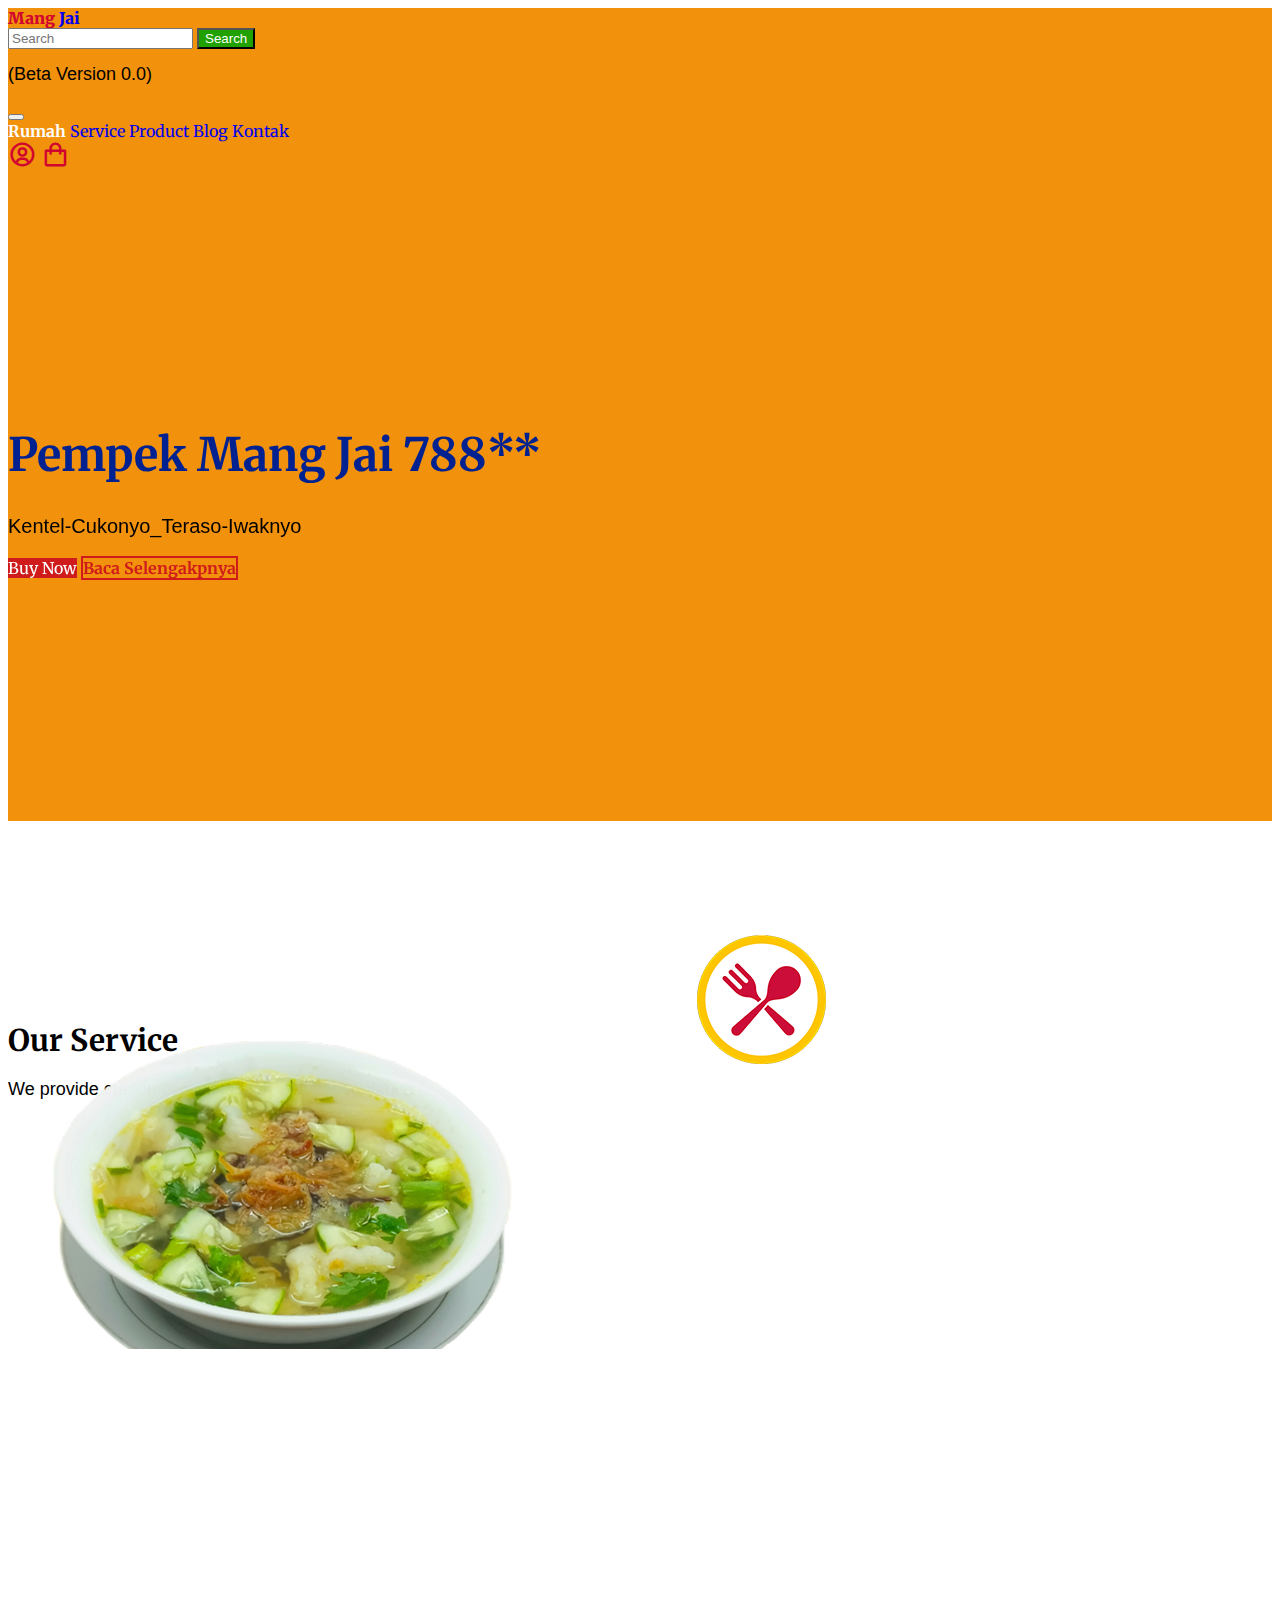
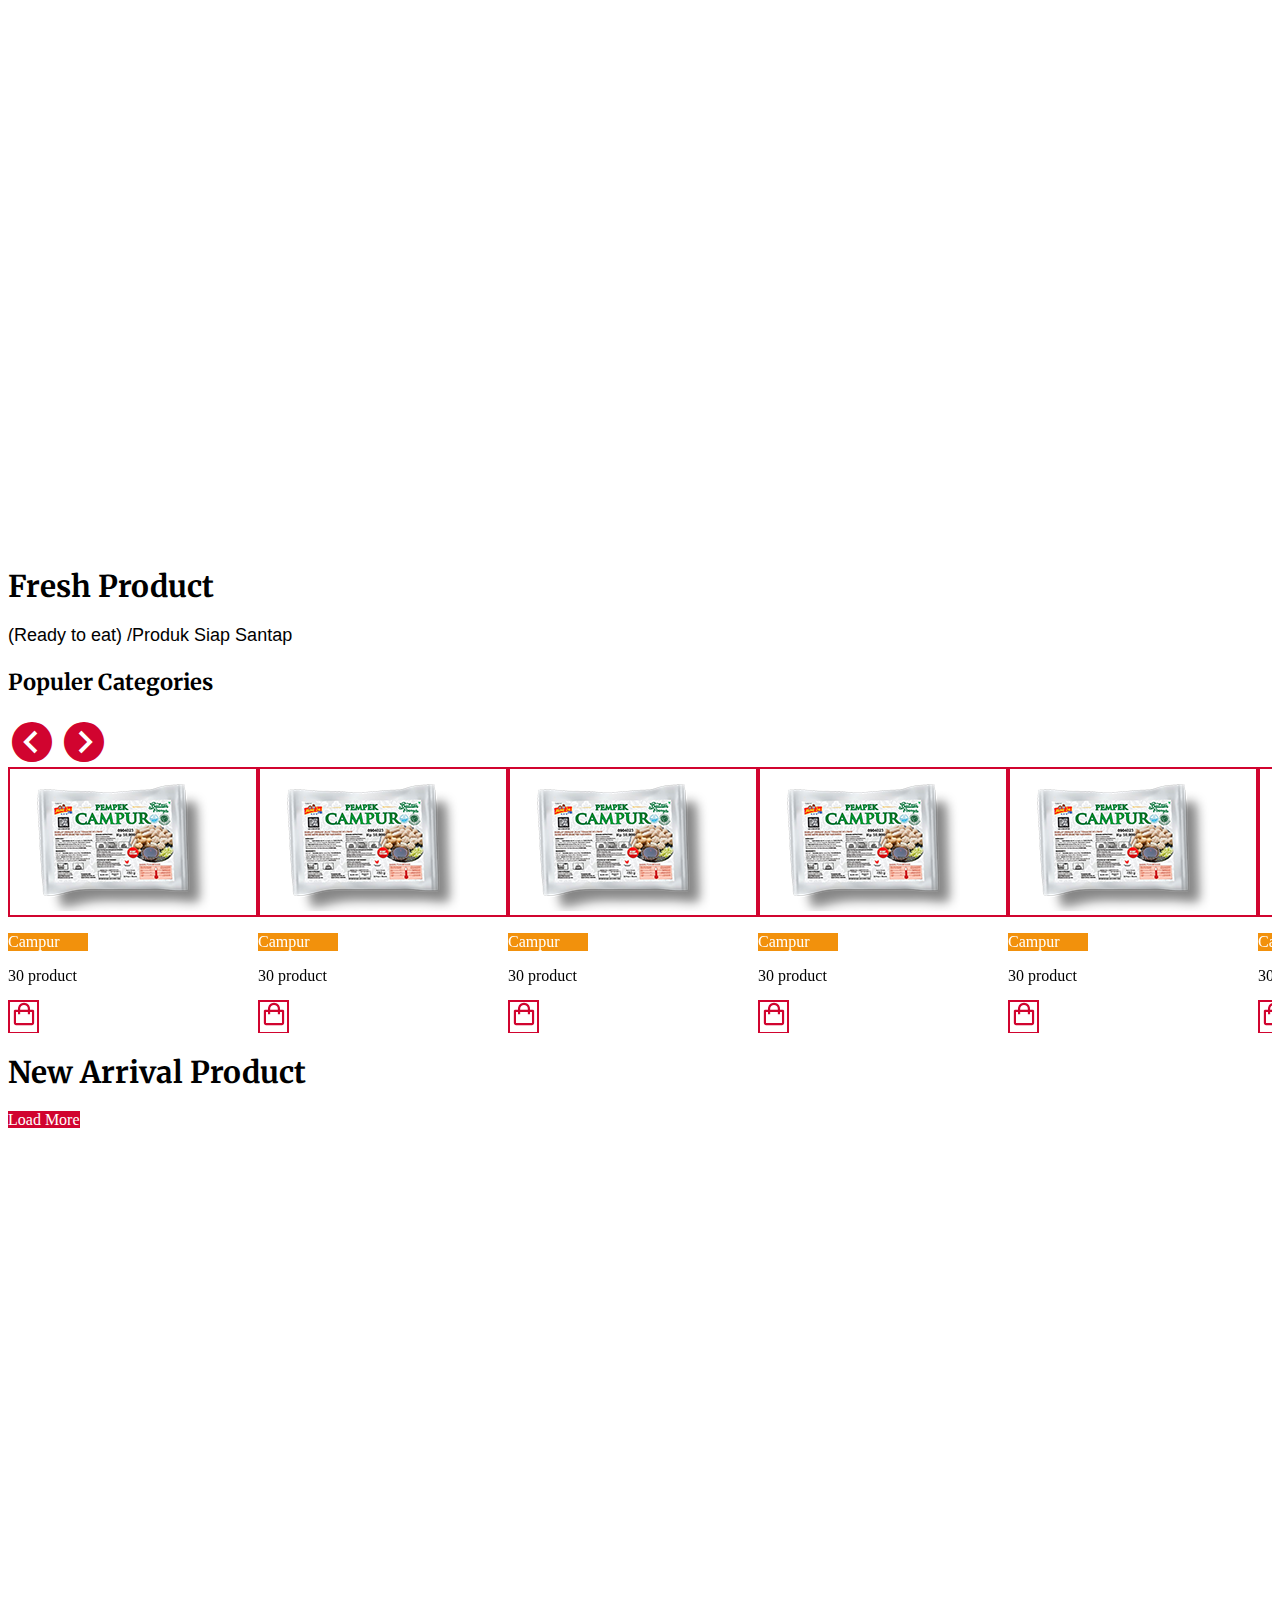
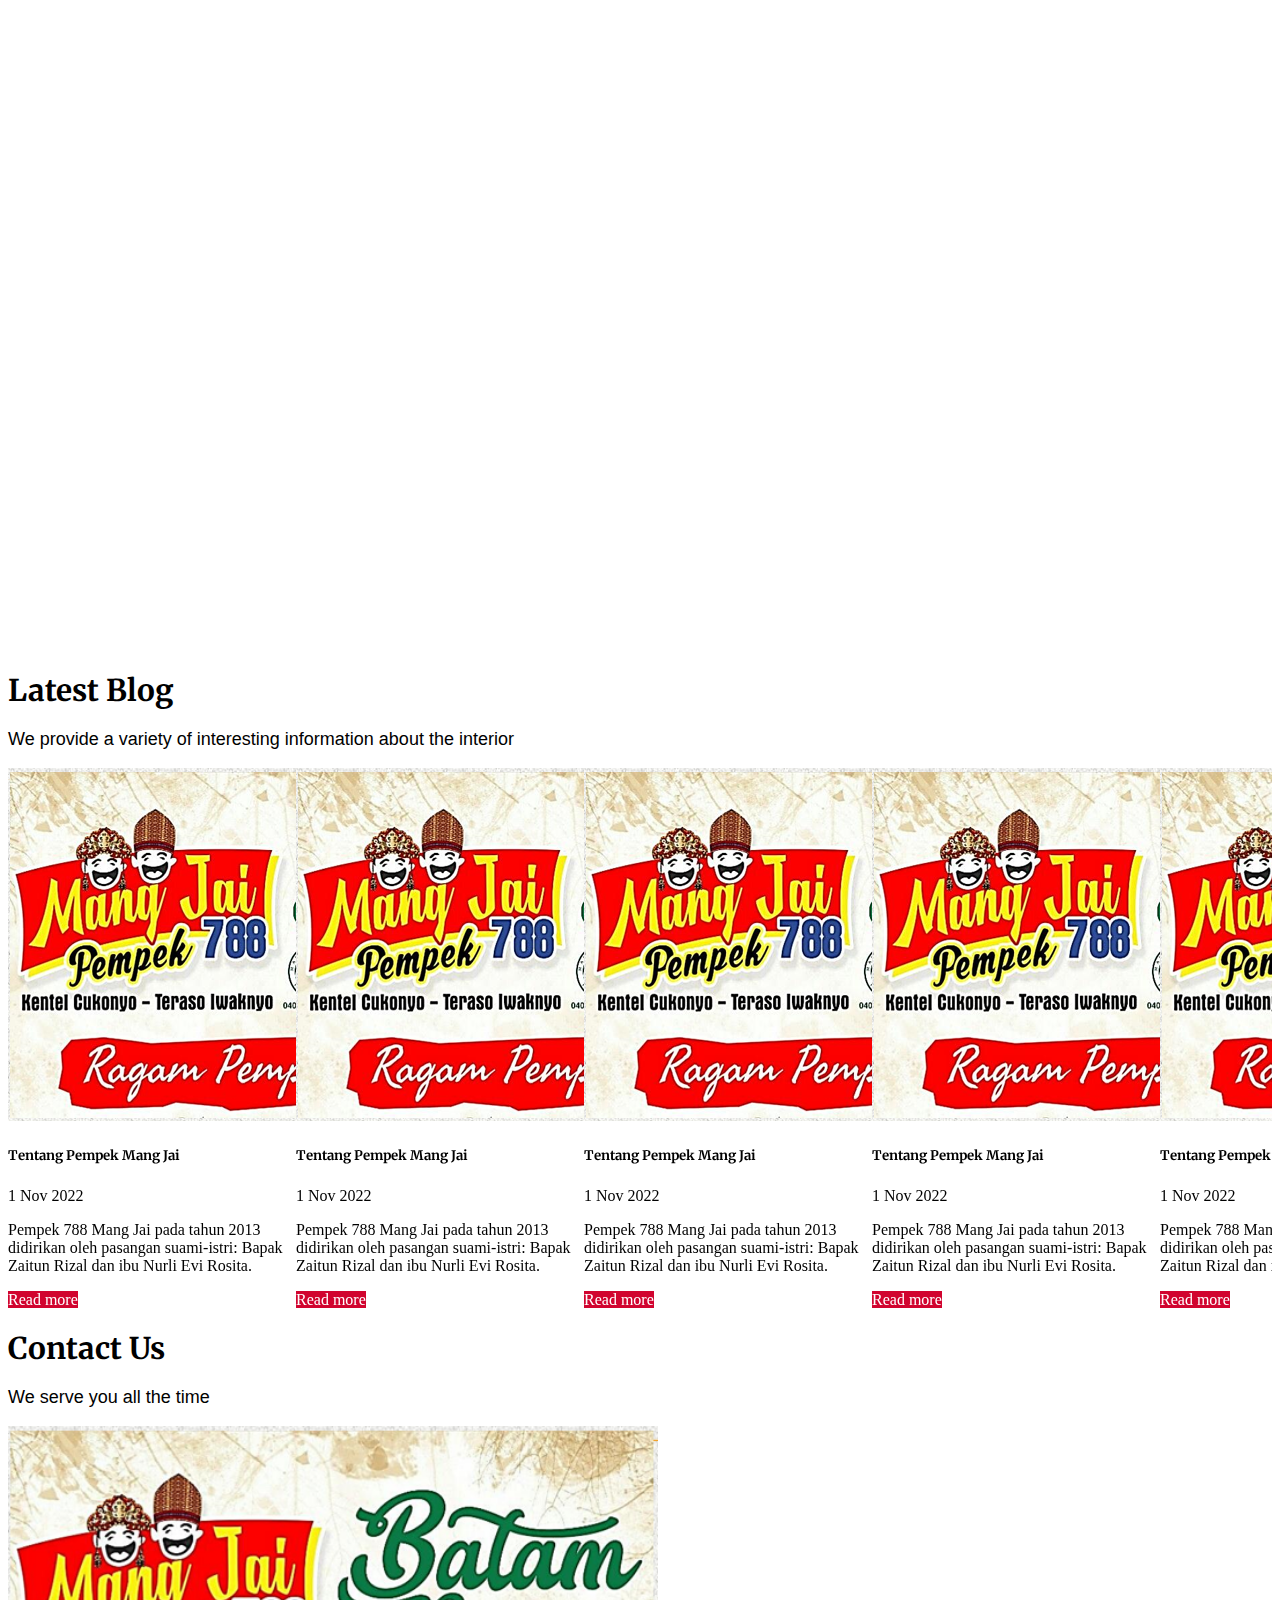
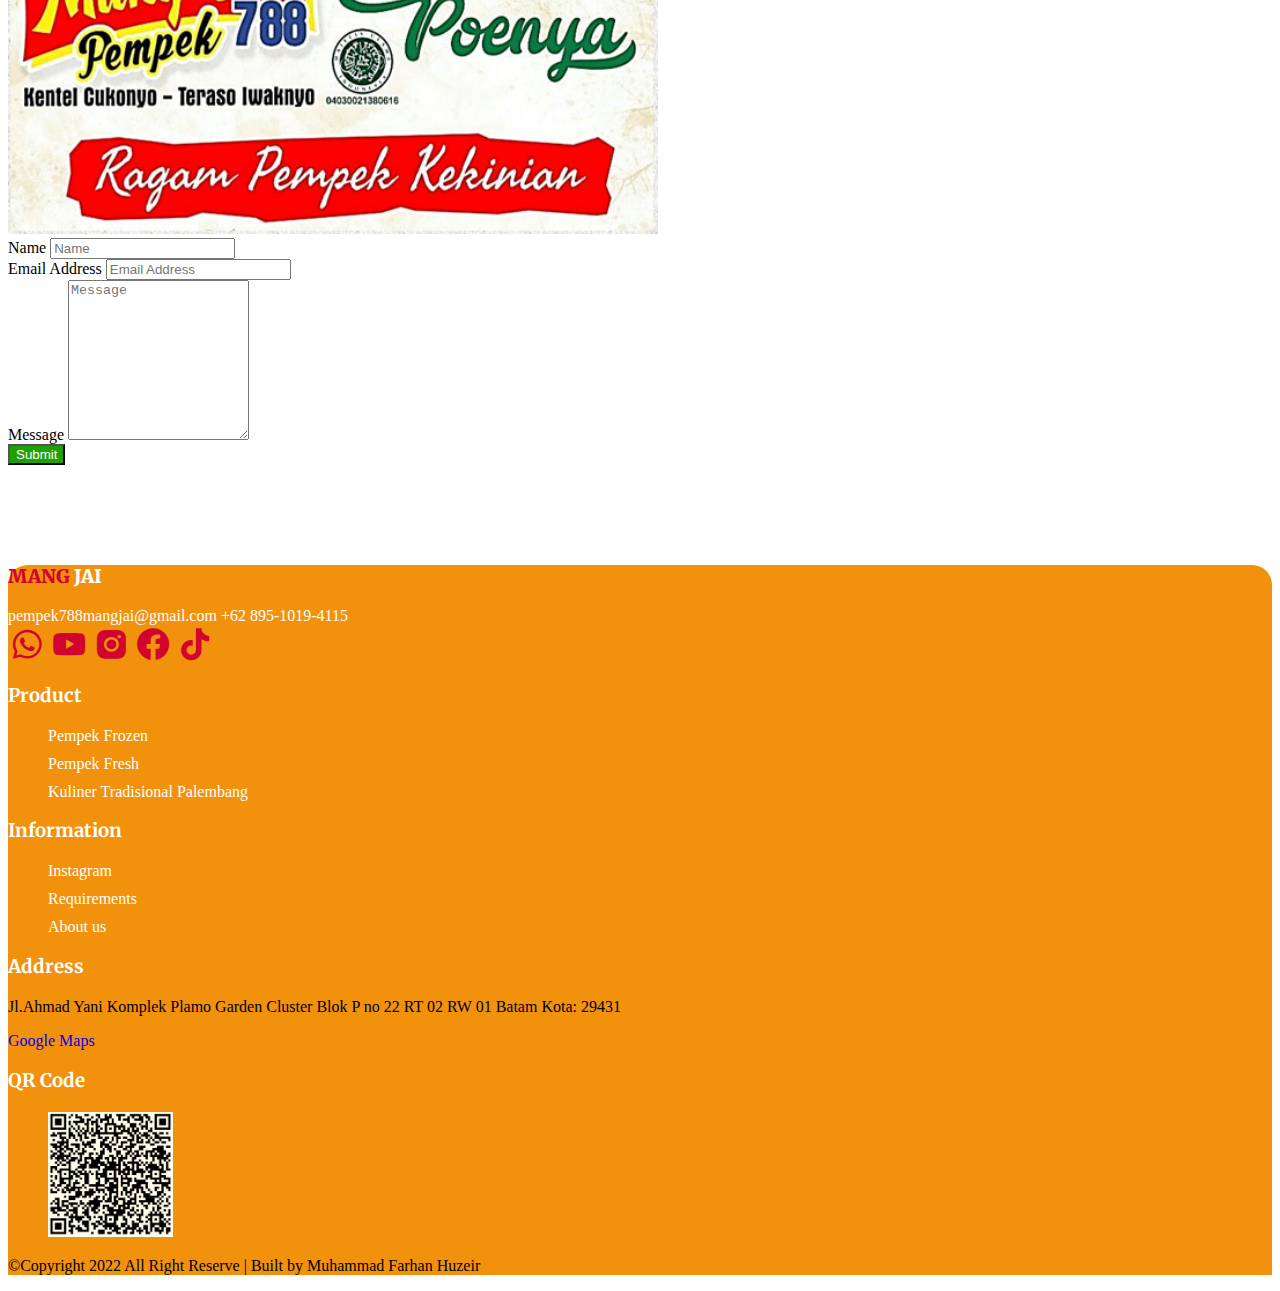
==== commit 4ce7b085: "Update index.html" ====
--- a/index.html
+++ b/index.html
@@ -43,6 +43,10 @@
         <nav class="navbar navbar-expand-lg navbar-light fixed-top py-3">
             <div class="container">
               <a class="navbar-brand" href="#"><span>Mang </span> Jai</a>
+              <form class="d-flex">
+                <input class="form-control me-2" type="search" placeholder="Search" aria-label="Search">
+                <button class="btn btn-outline-success" type="submit">Search</button>
+              </form>
               <p class="subheading" >(Beta Version 0.0)</p>
               <button class="navbar-toggler" type="button" data-bs-toggle="collapse" data-bs-target="#navbarNavAltMarkup" aria-controls="navbarNavAltMarkup" aria-expanded="false" aria-label="Toggle navigation">
                 <span class="navbar-toggler-icon"></span>
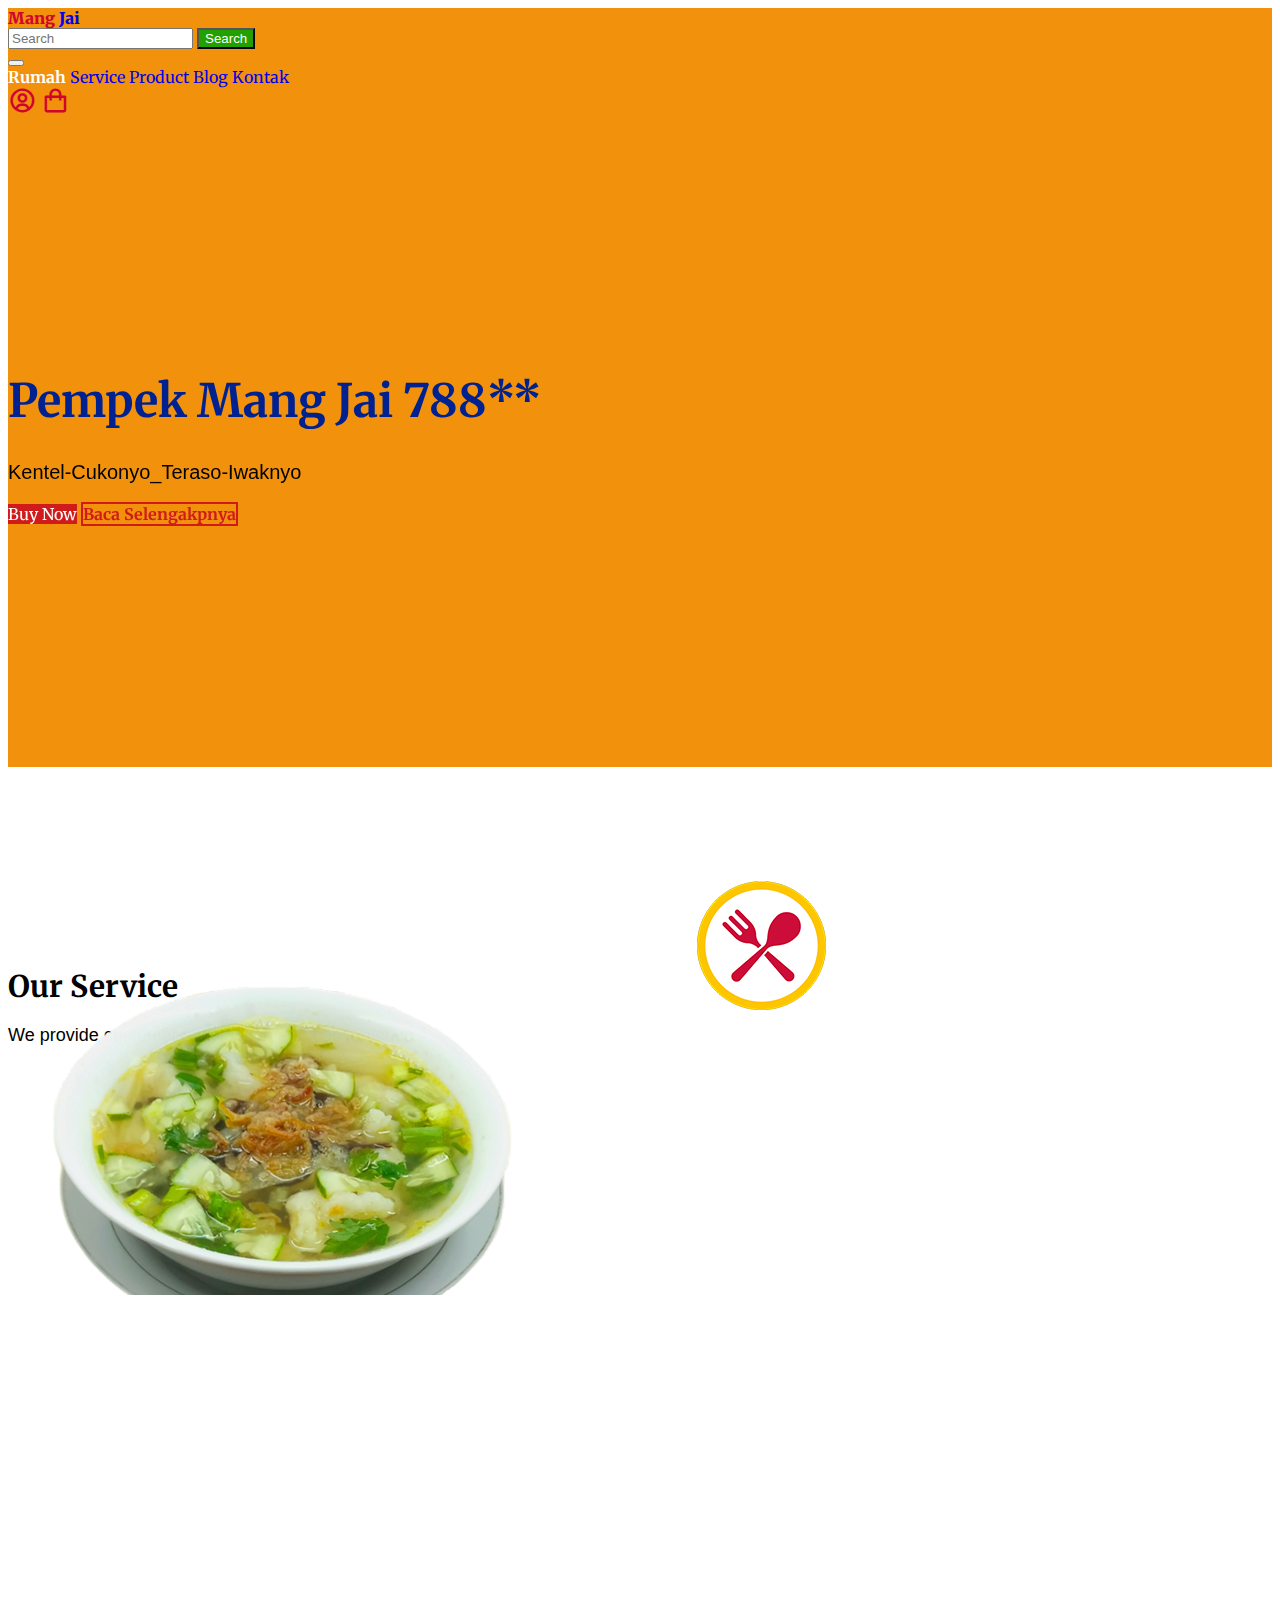
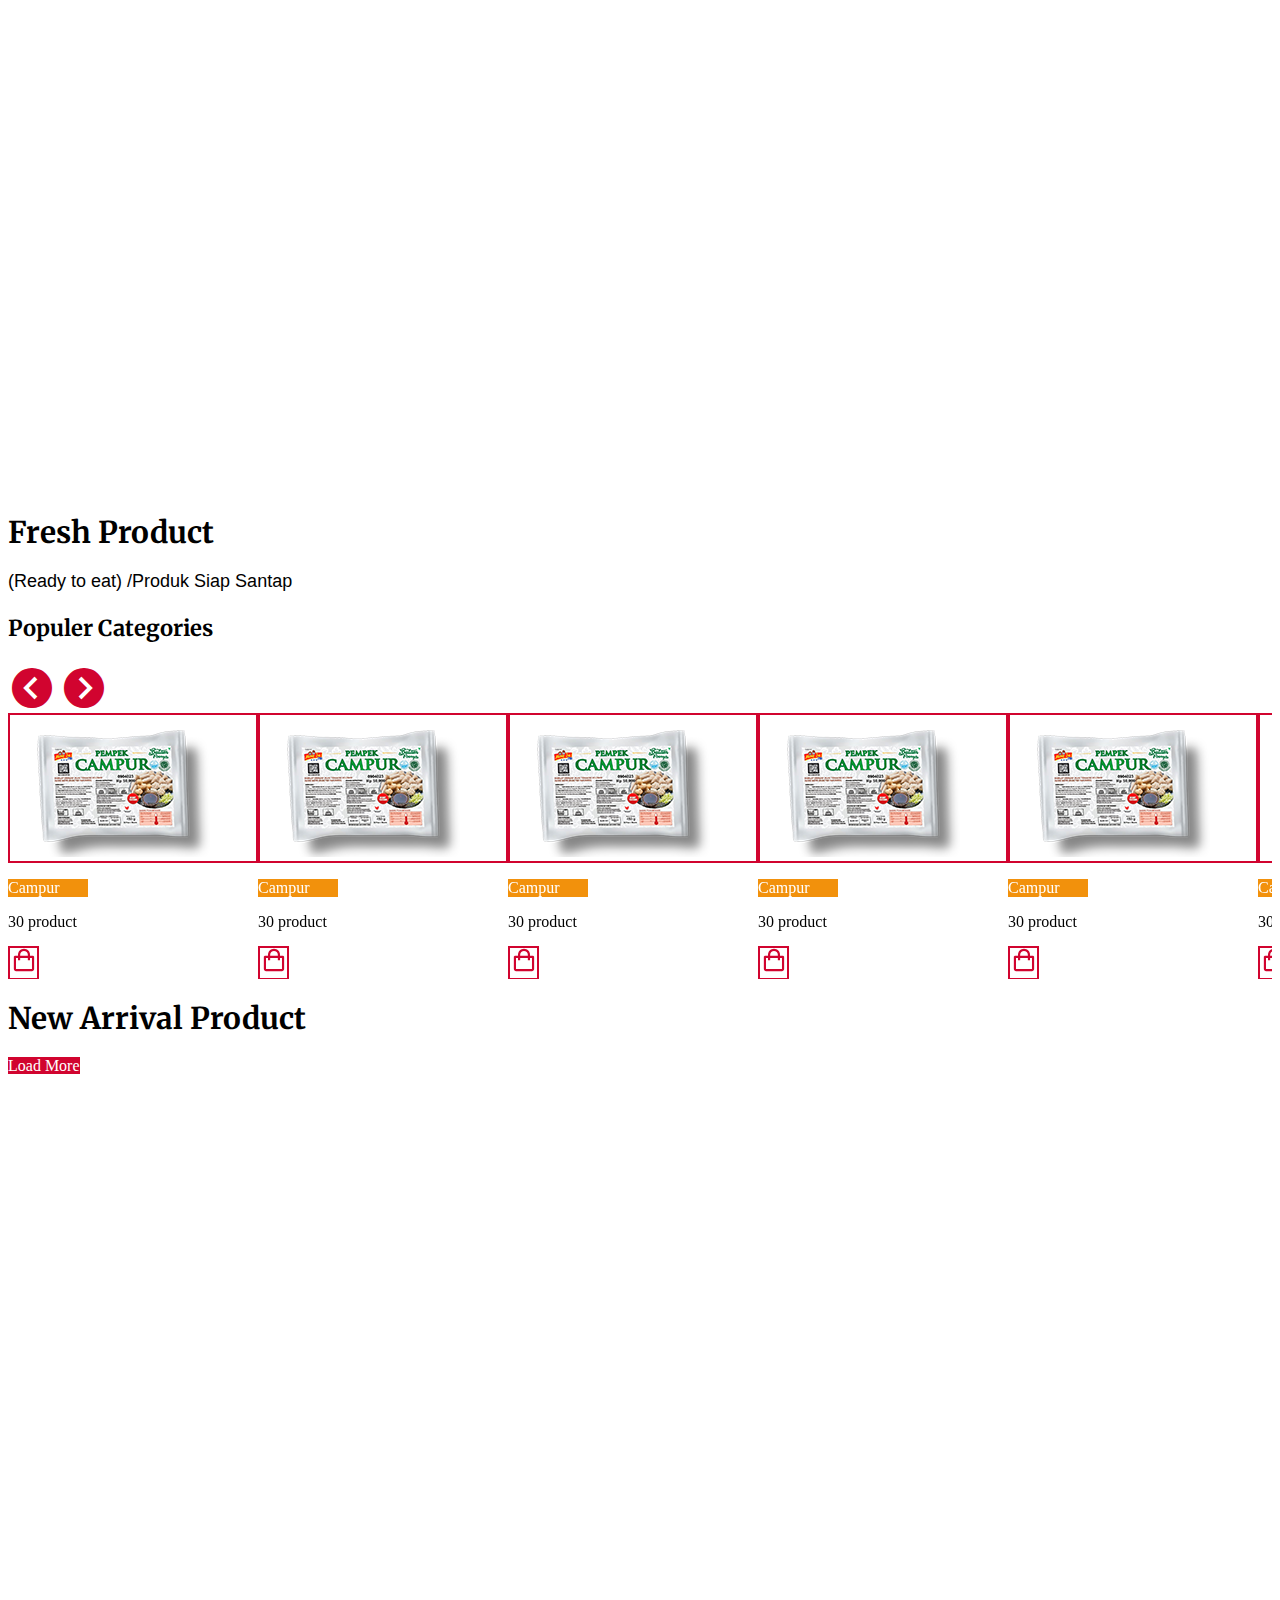
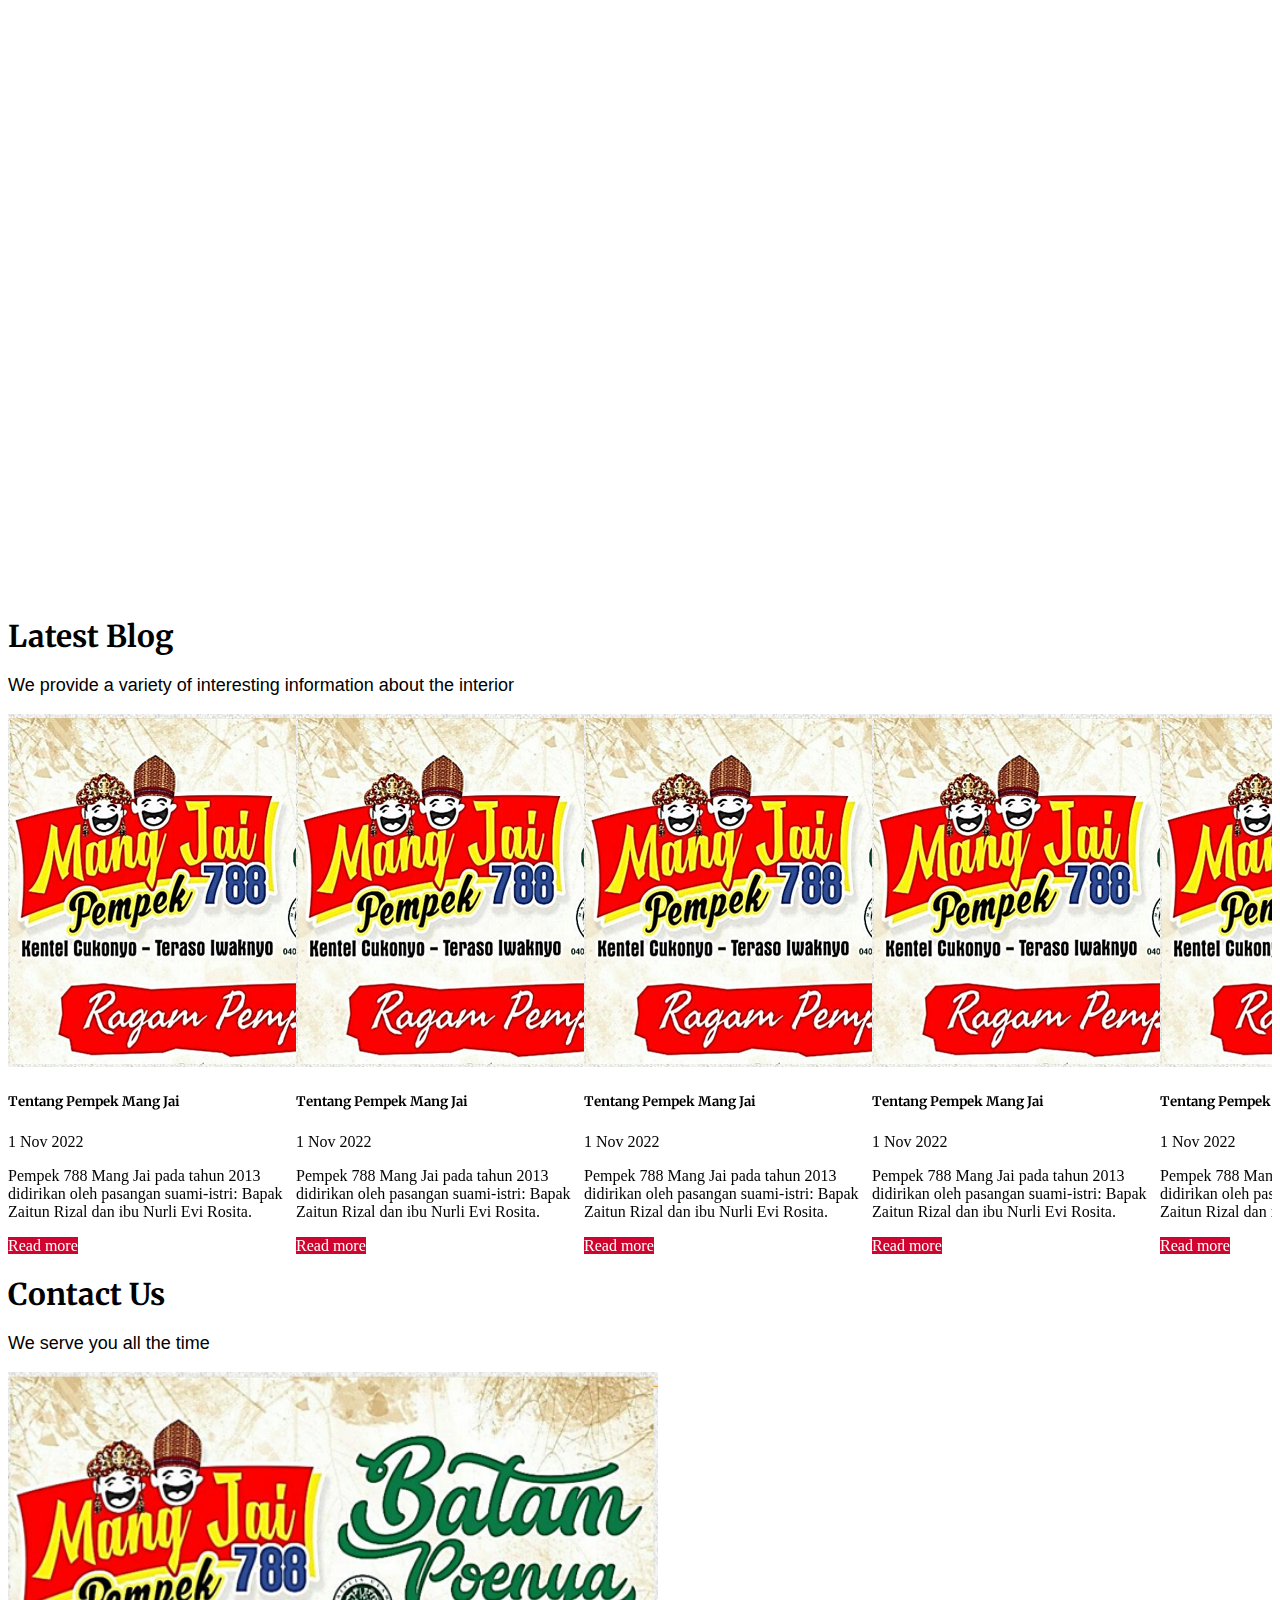
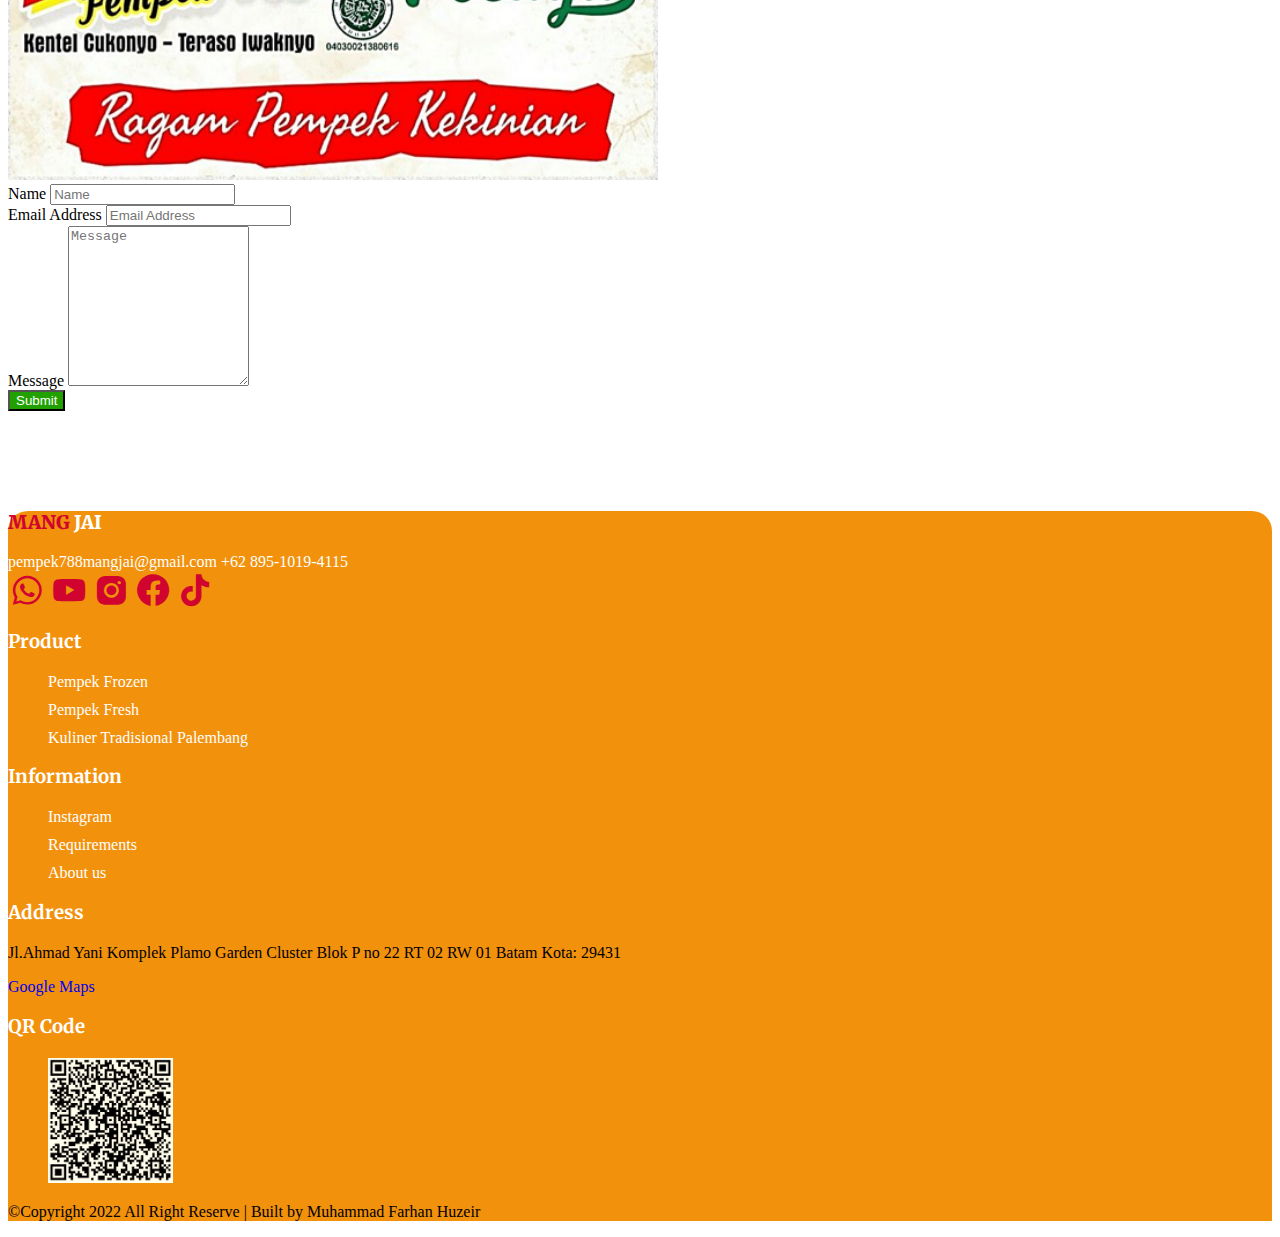
==== commit d1181195: "Update index.html" ====
--- a/index.html
+++ b/index.html
@@ -47,7 +47,6 @@
                 <input class="form-control me-2" type="search" placeholder="Search" aria-label="Search">
                 <button class="btn btn-outline-success" type="submit">Search</button>
               </form>
-              <p class="subheading" >(Beta Version 0.0)</p>
               <button class="navbar-toggler" type="button" data-bs-toggle="collapse" data-bs-target="#navbarNavAltMarkup" aria-controls="navbarNavAltMarkup" aria-expanded="false" aria-label="Toggle navigation">
                 <span class="navbar-toggler-icon"></span>
               </button>
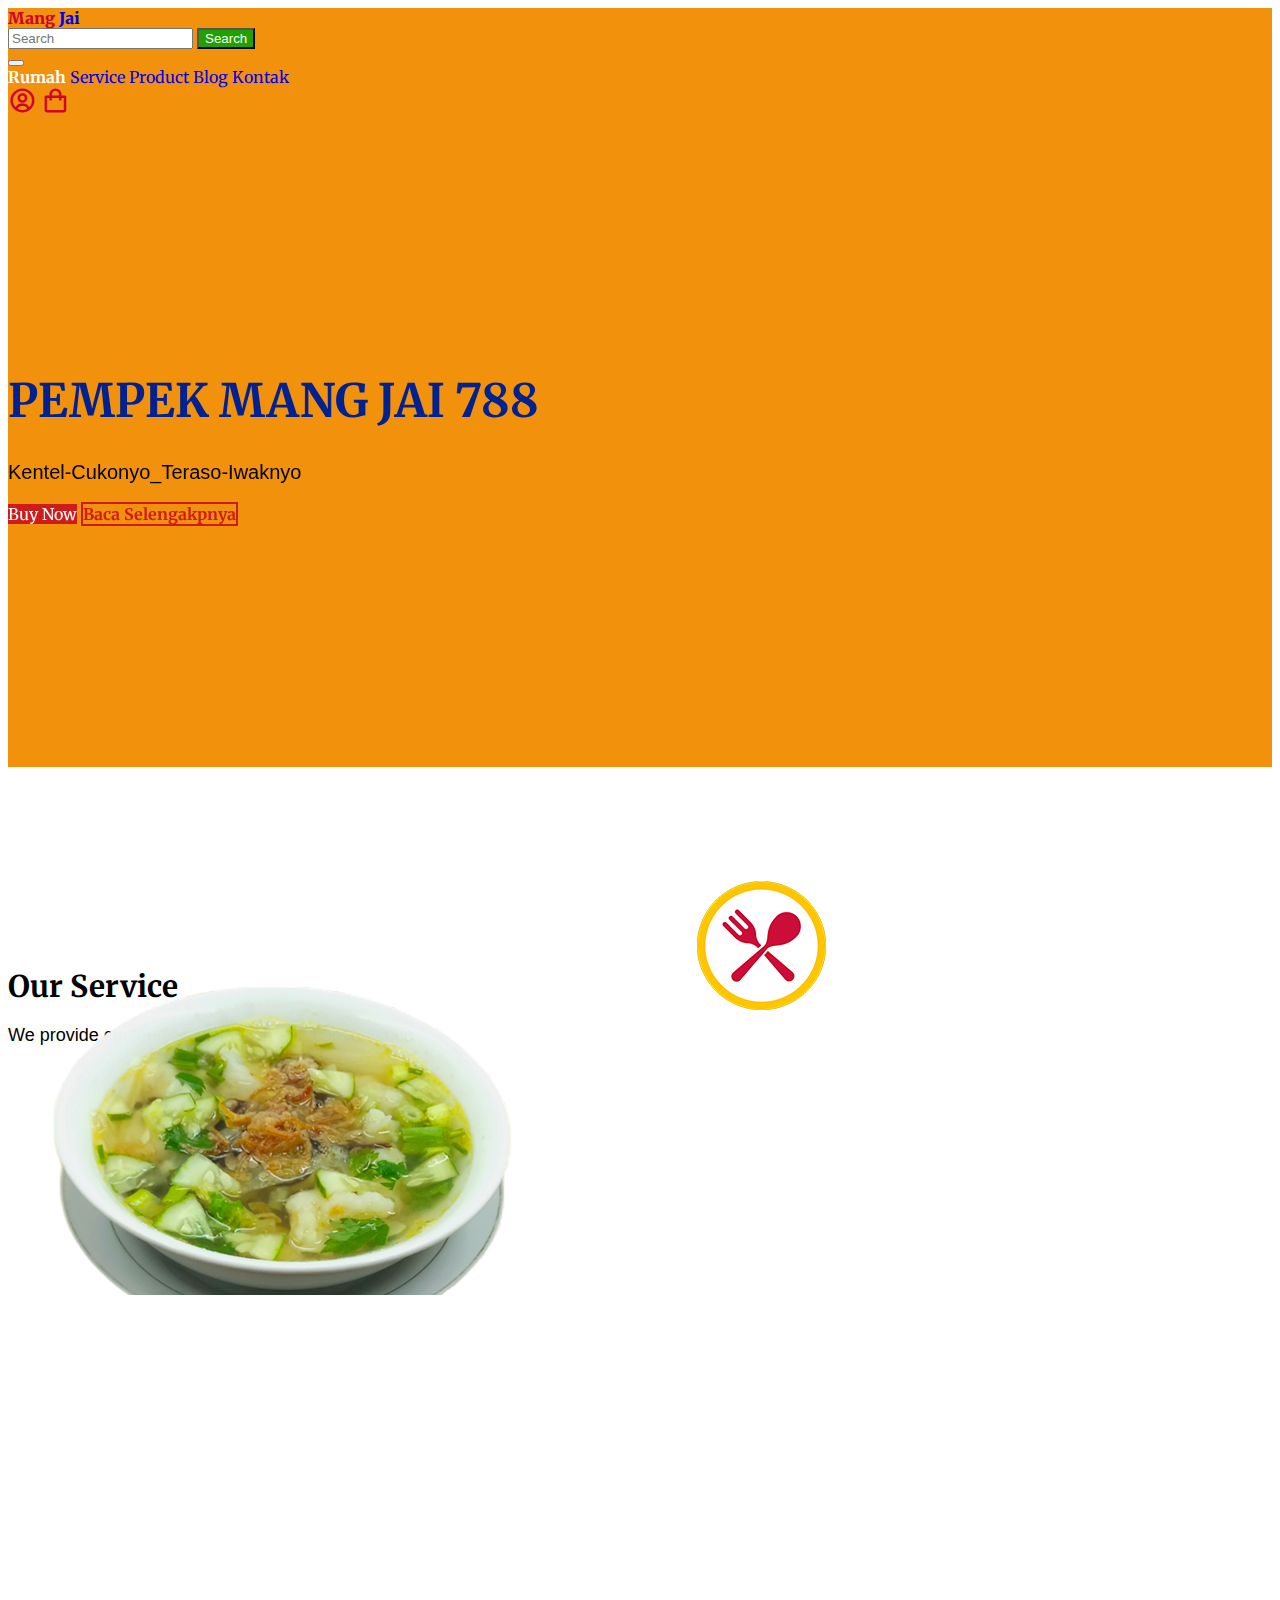
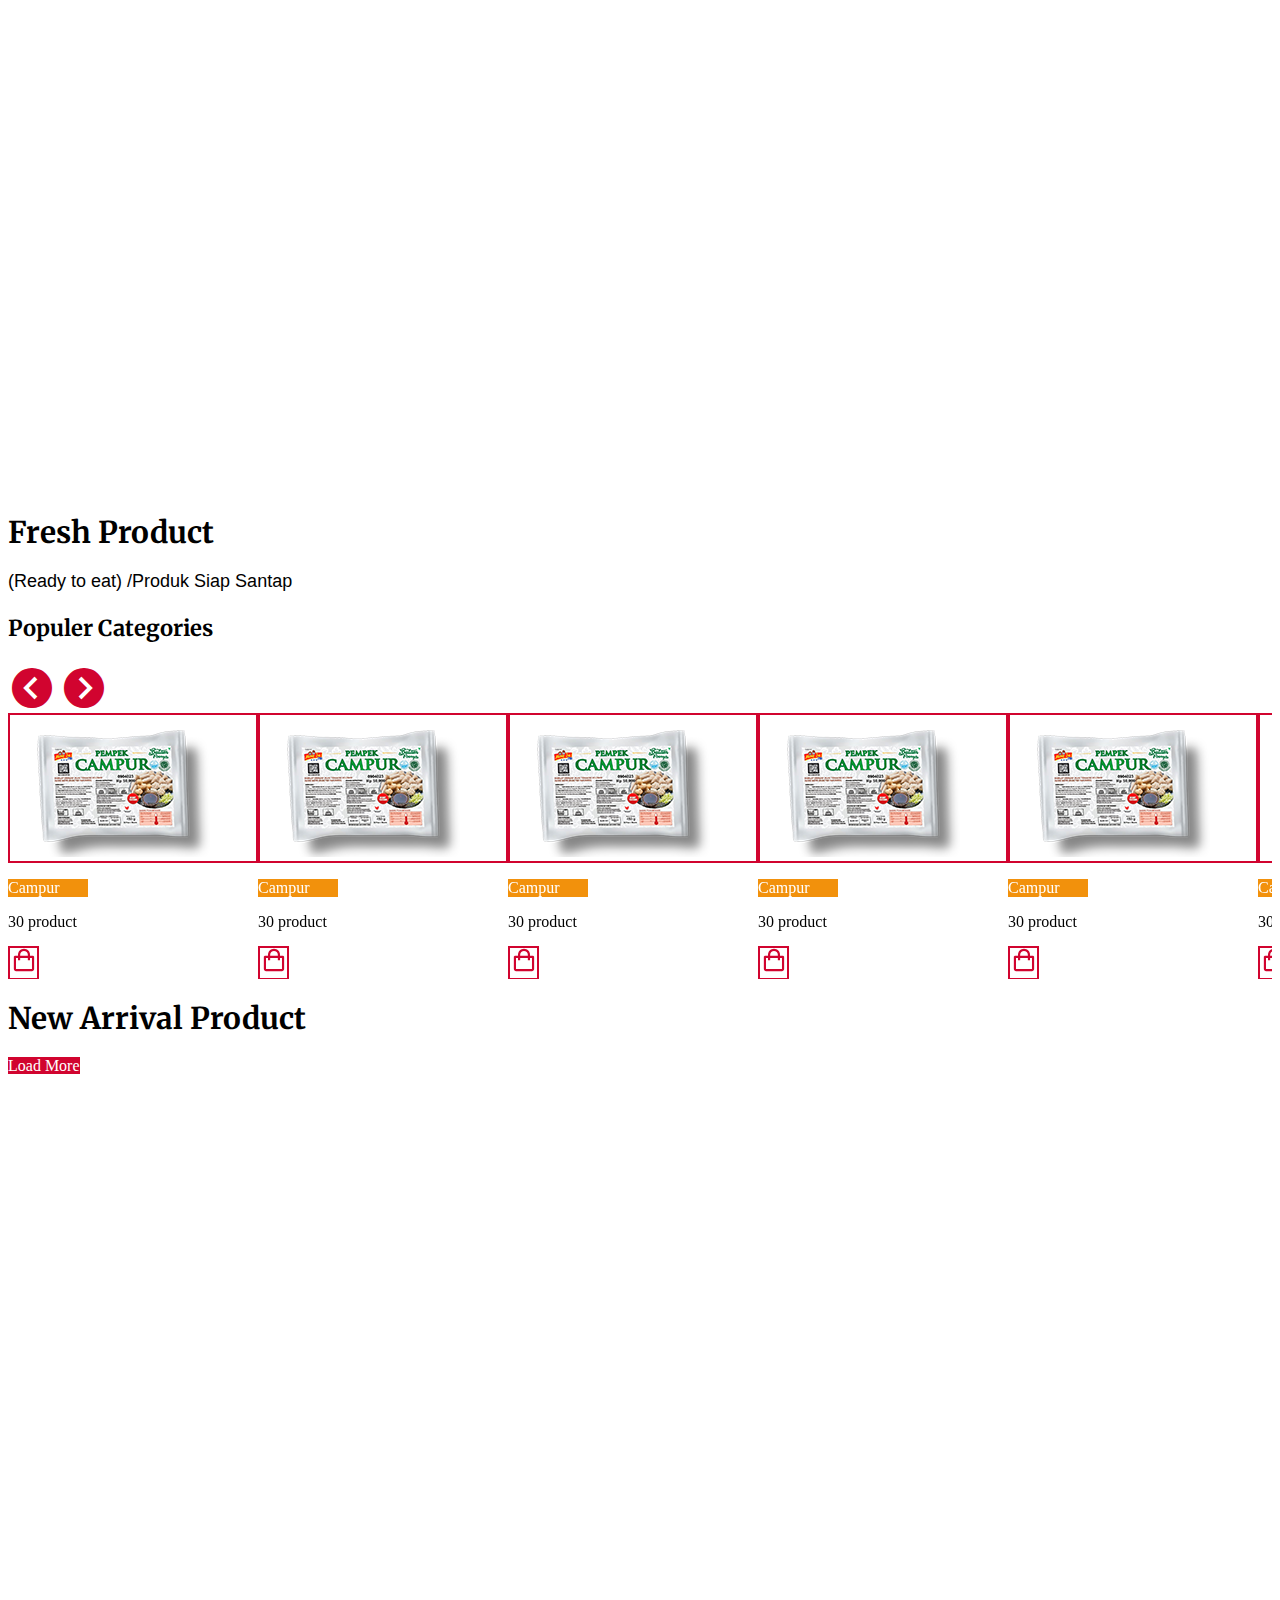
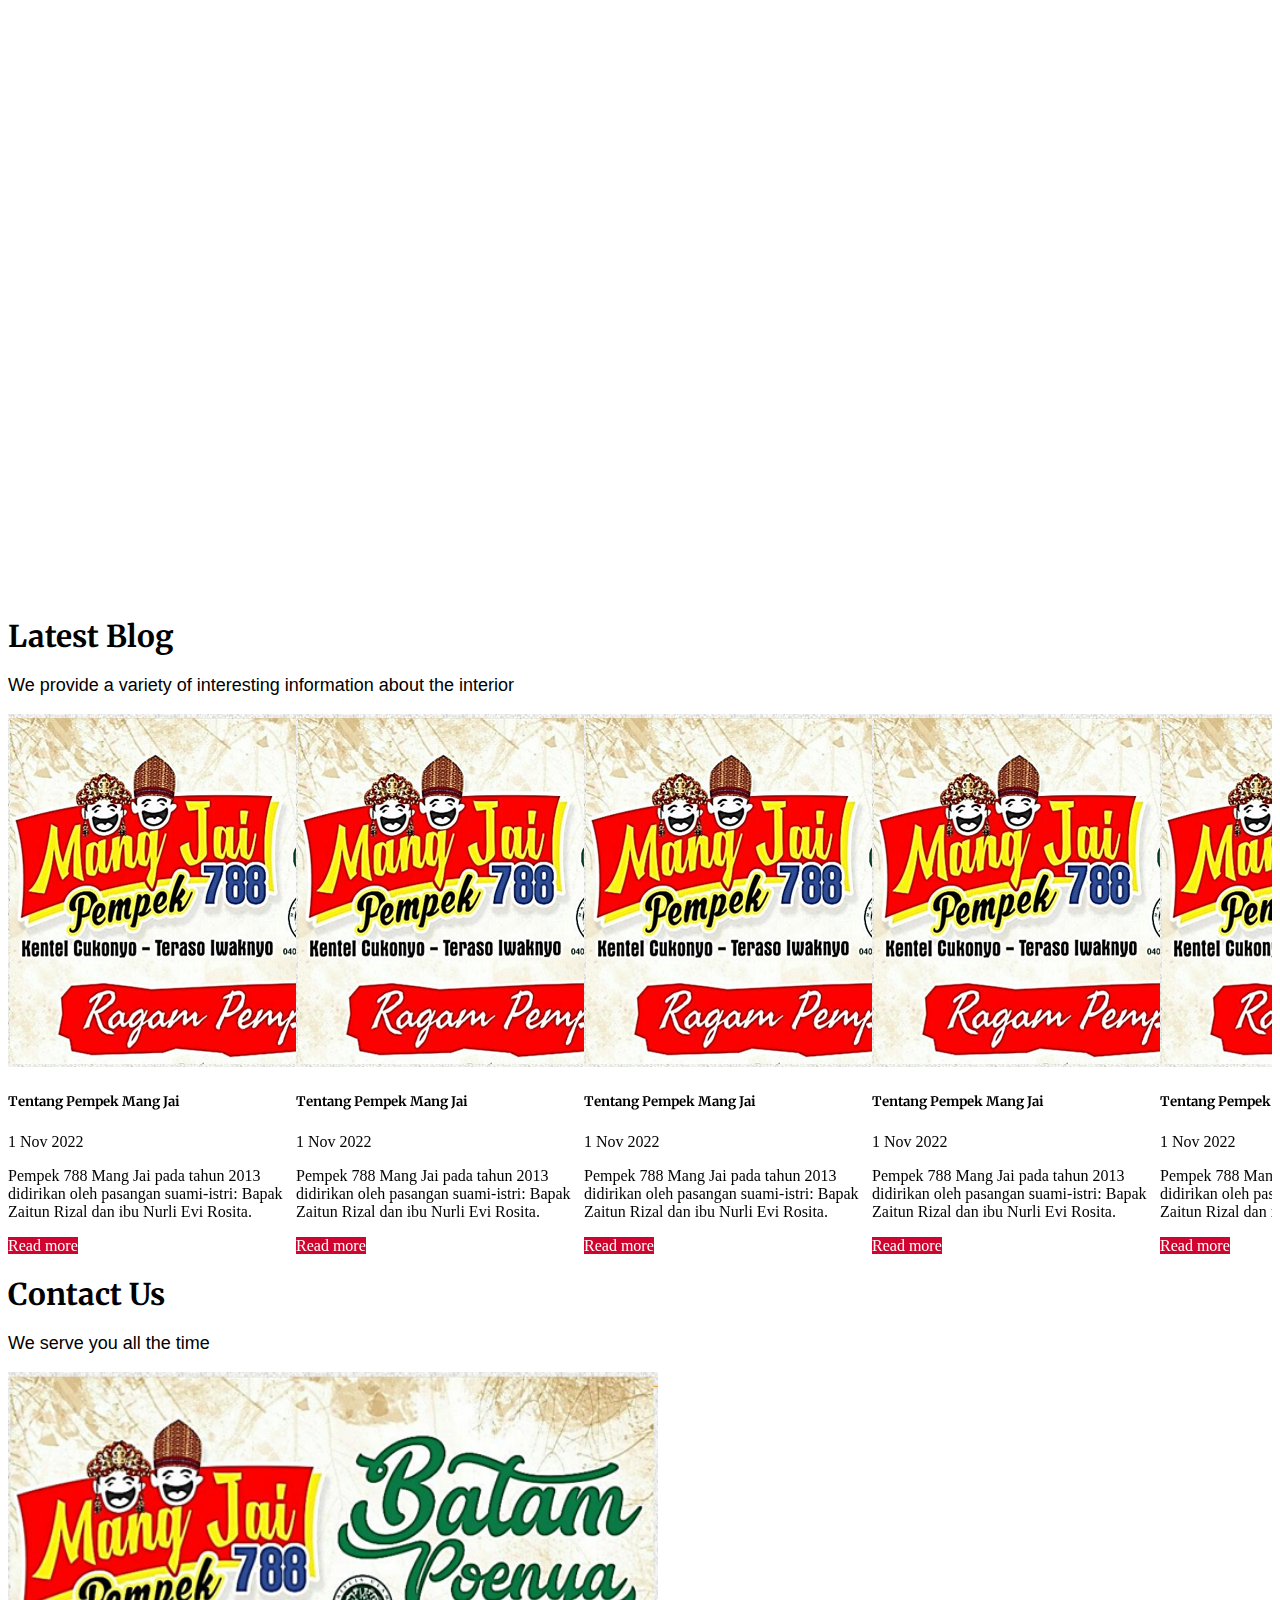
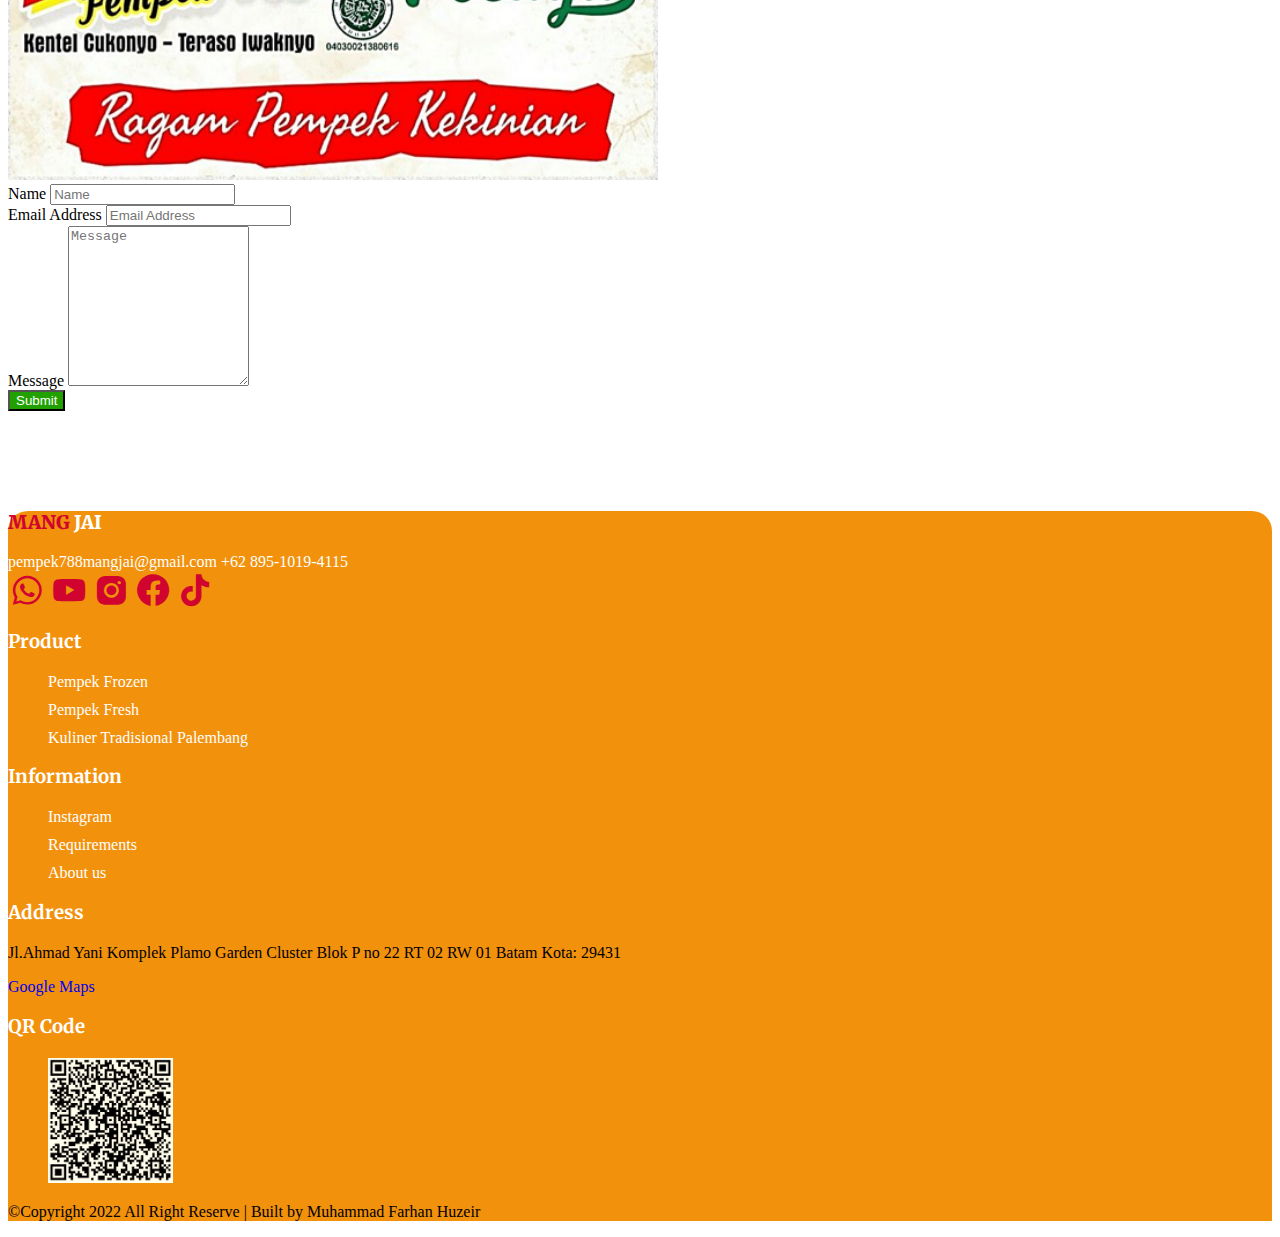
==== commit cb473b15: "Update index.html" ====
--- a/index.html
+++ b/index.html
@@ -72,7 +72,7 @@
         <div class="container ">
             <div class="row">
                 <div class="col-lg-6 d-lg-flex flex-lg-column justify-content-lg-end content-left" data-aos="fade-up" data-aos-delay="200">
-                    <h1 class="heading">Pempek Mang Jai 788**</h1>
+                    <h1 class="heading">PEMPEK MANG JAI 788</h1>
                     <p class="subheading">Kentel-Cukonyo_Teraso-Iwaknyo</p>
                     <div class="btn-home mt-5">
                         <a href="#" class="btn btn-buy py-2 px-3 px-lg-4 py-lg-3">Buy Now</a>
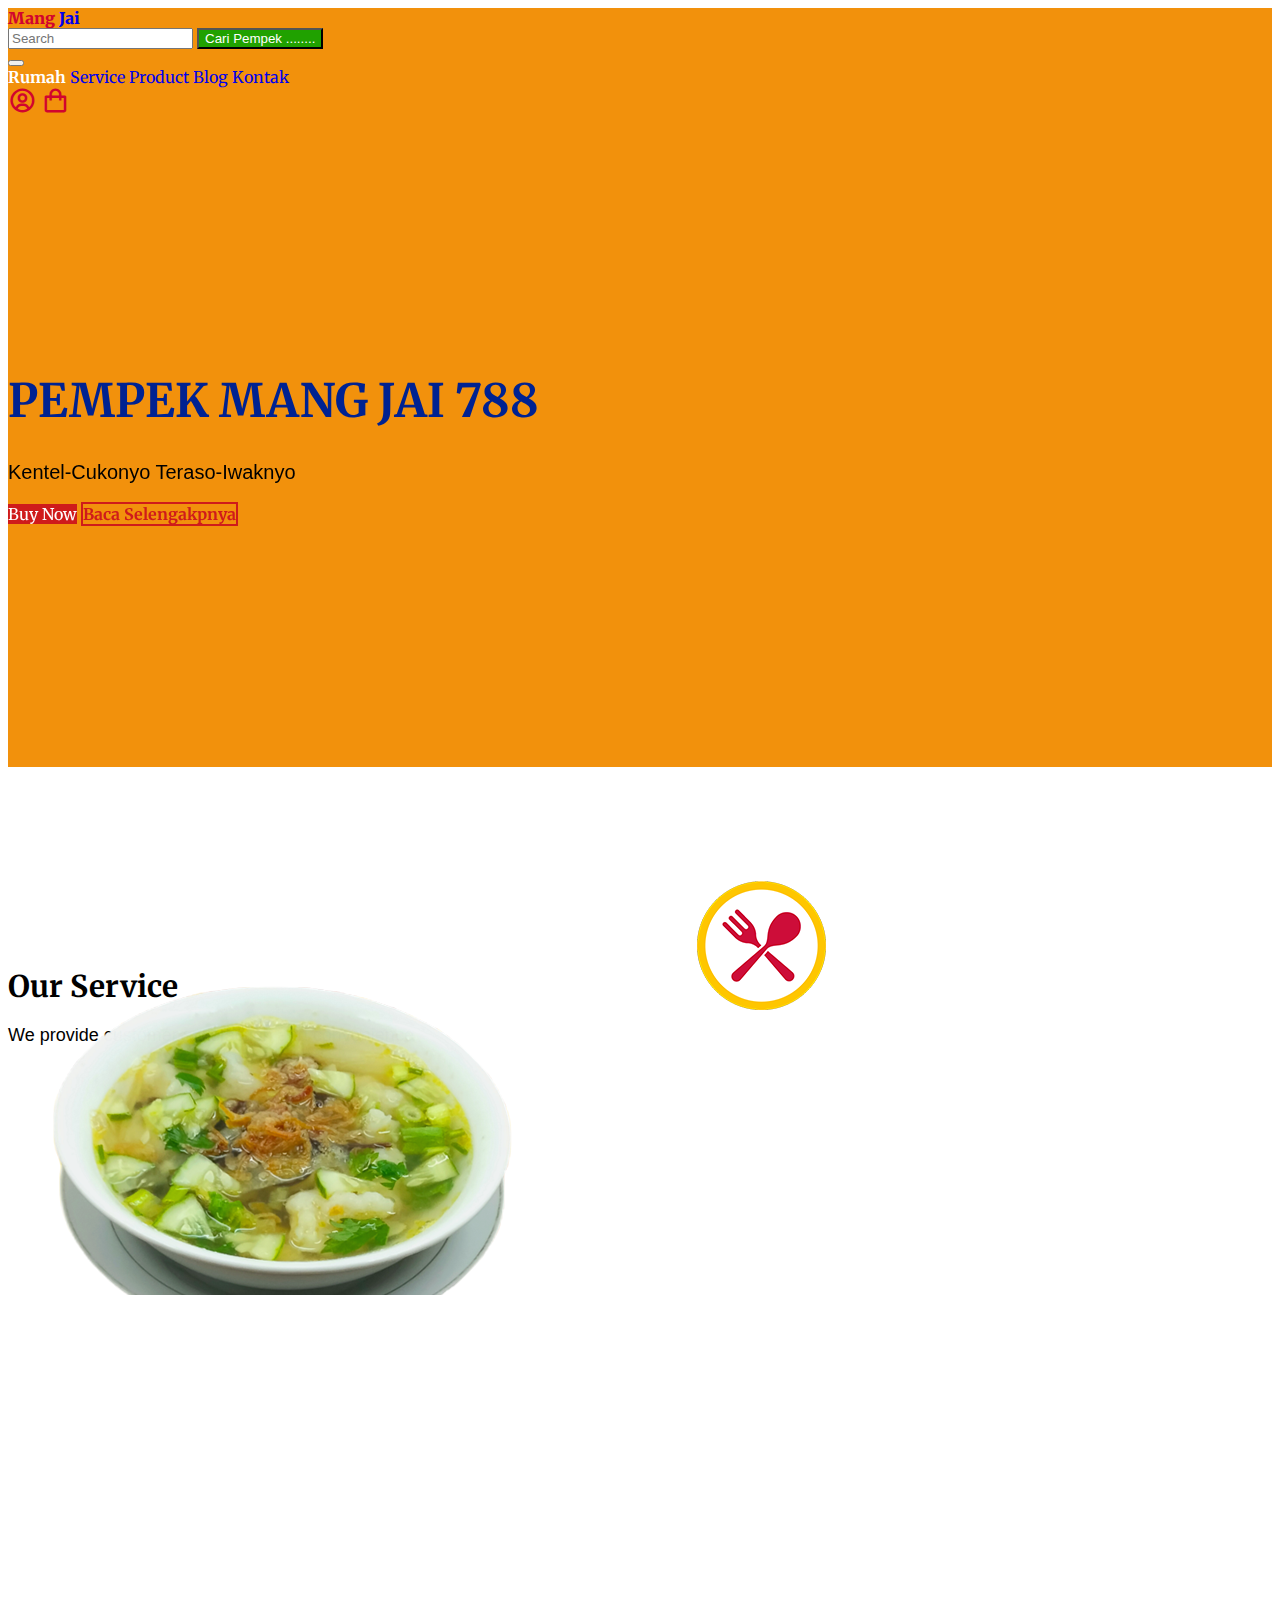
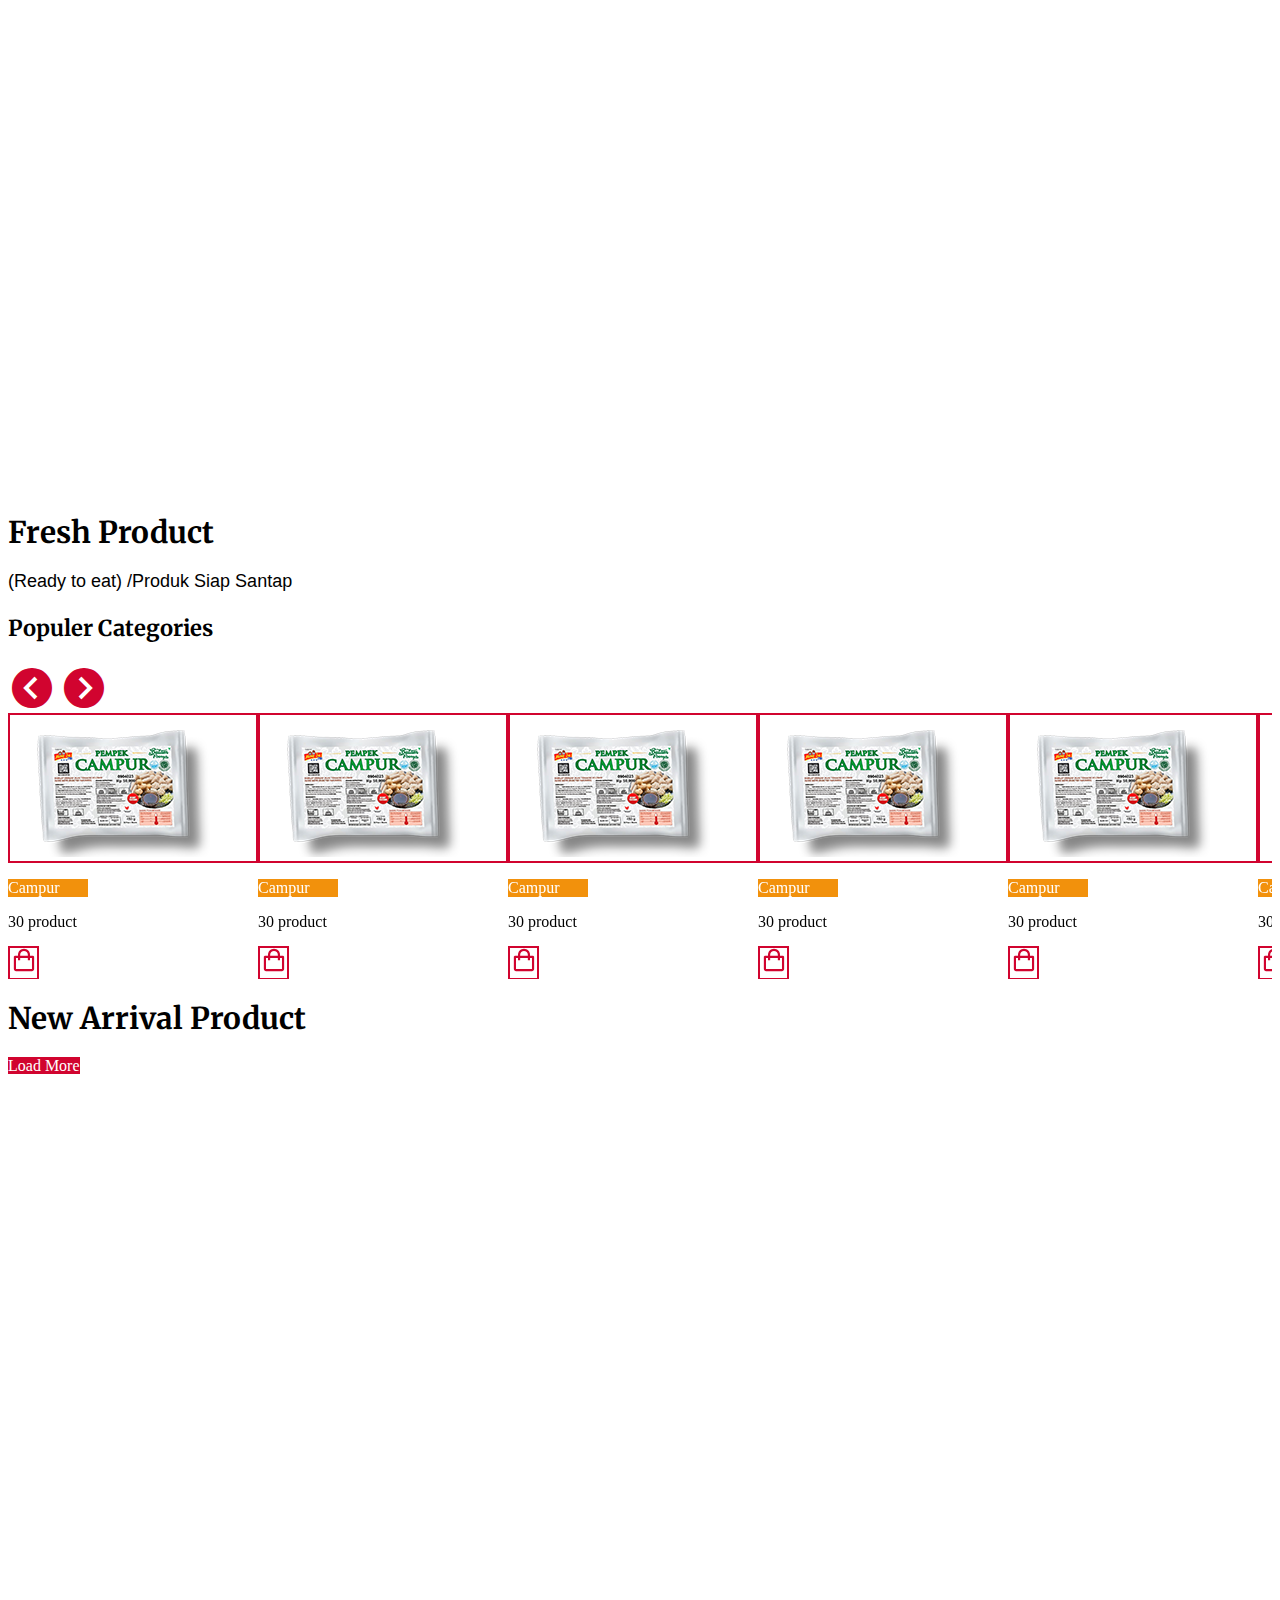
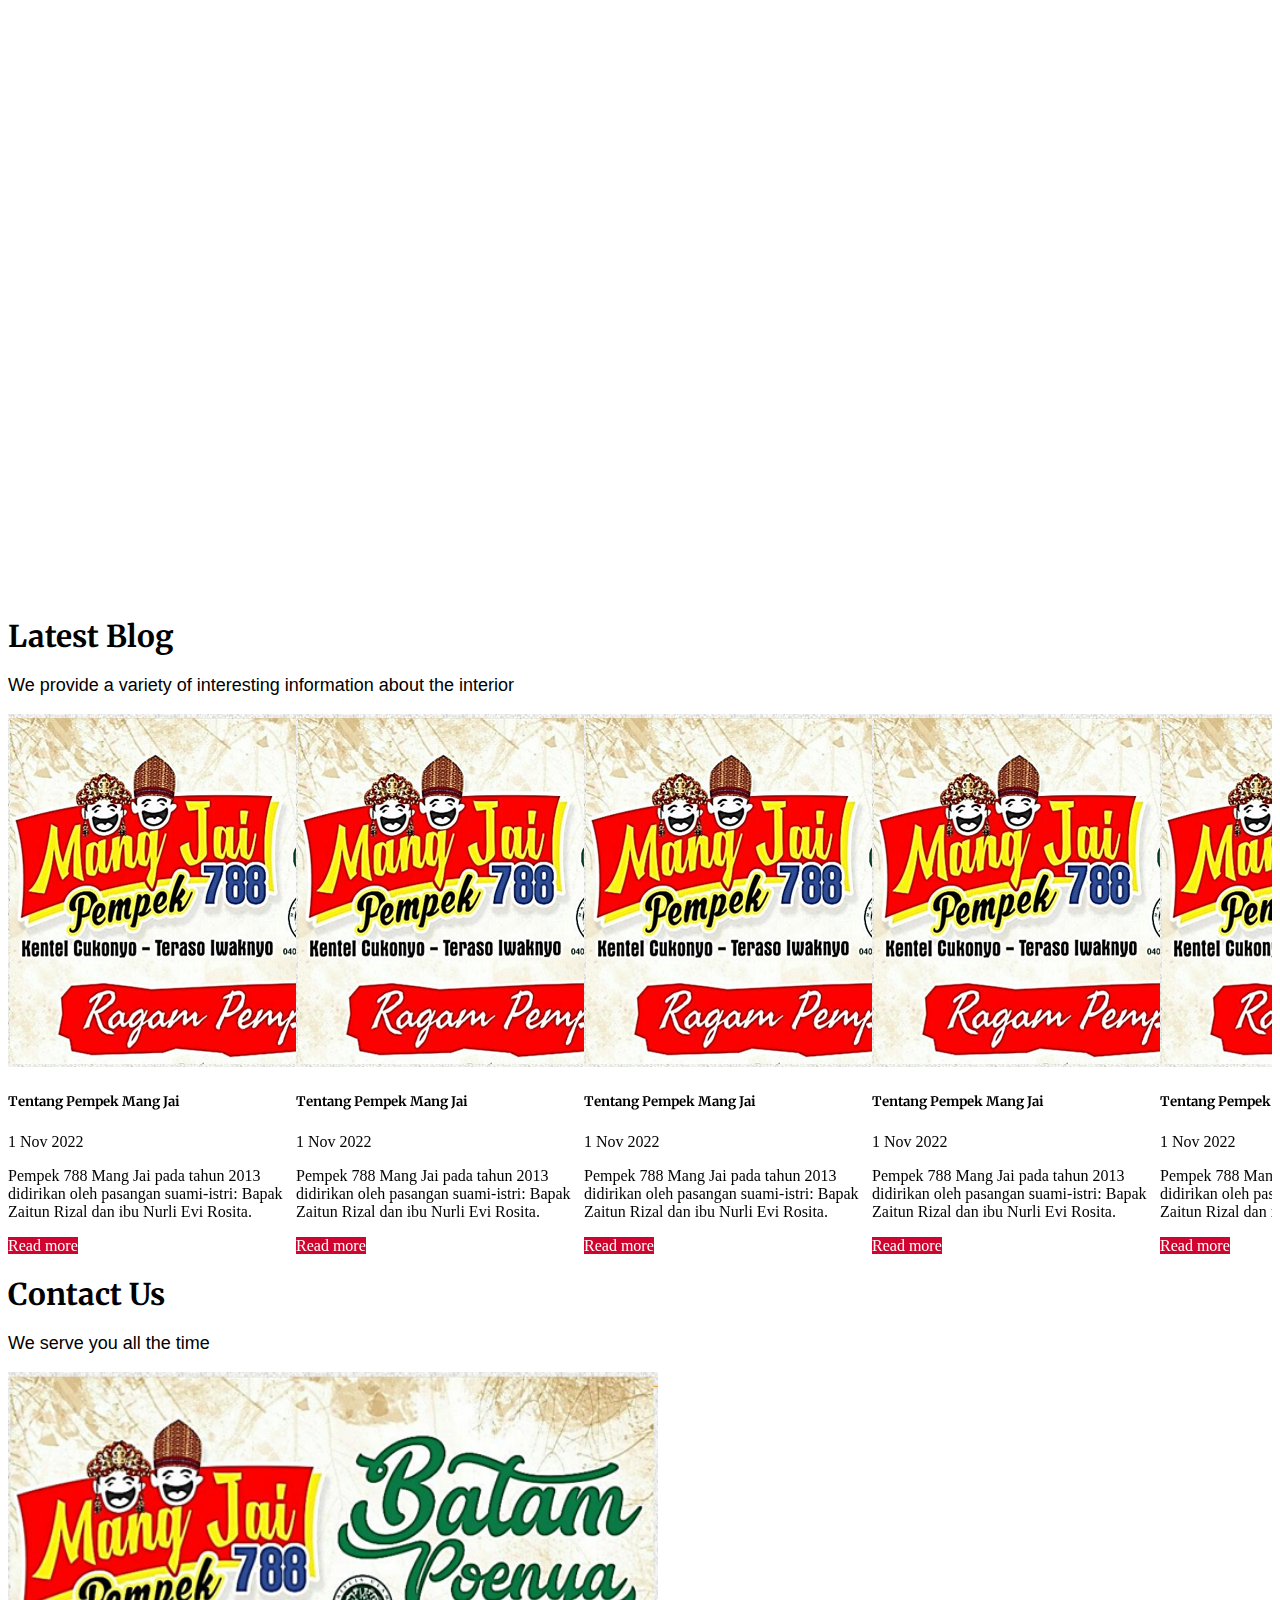
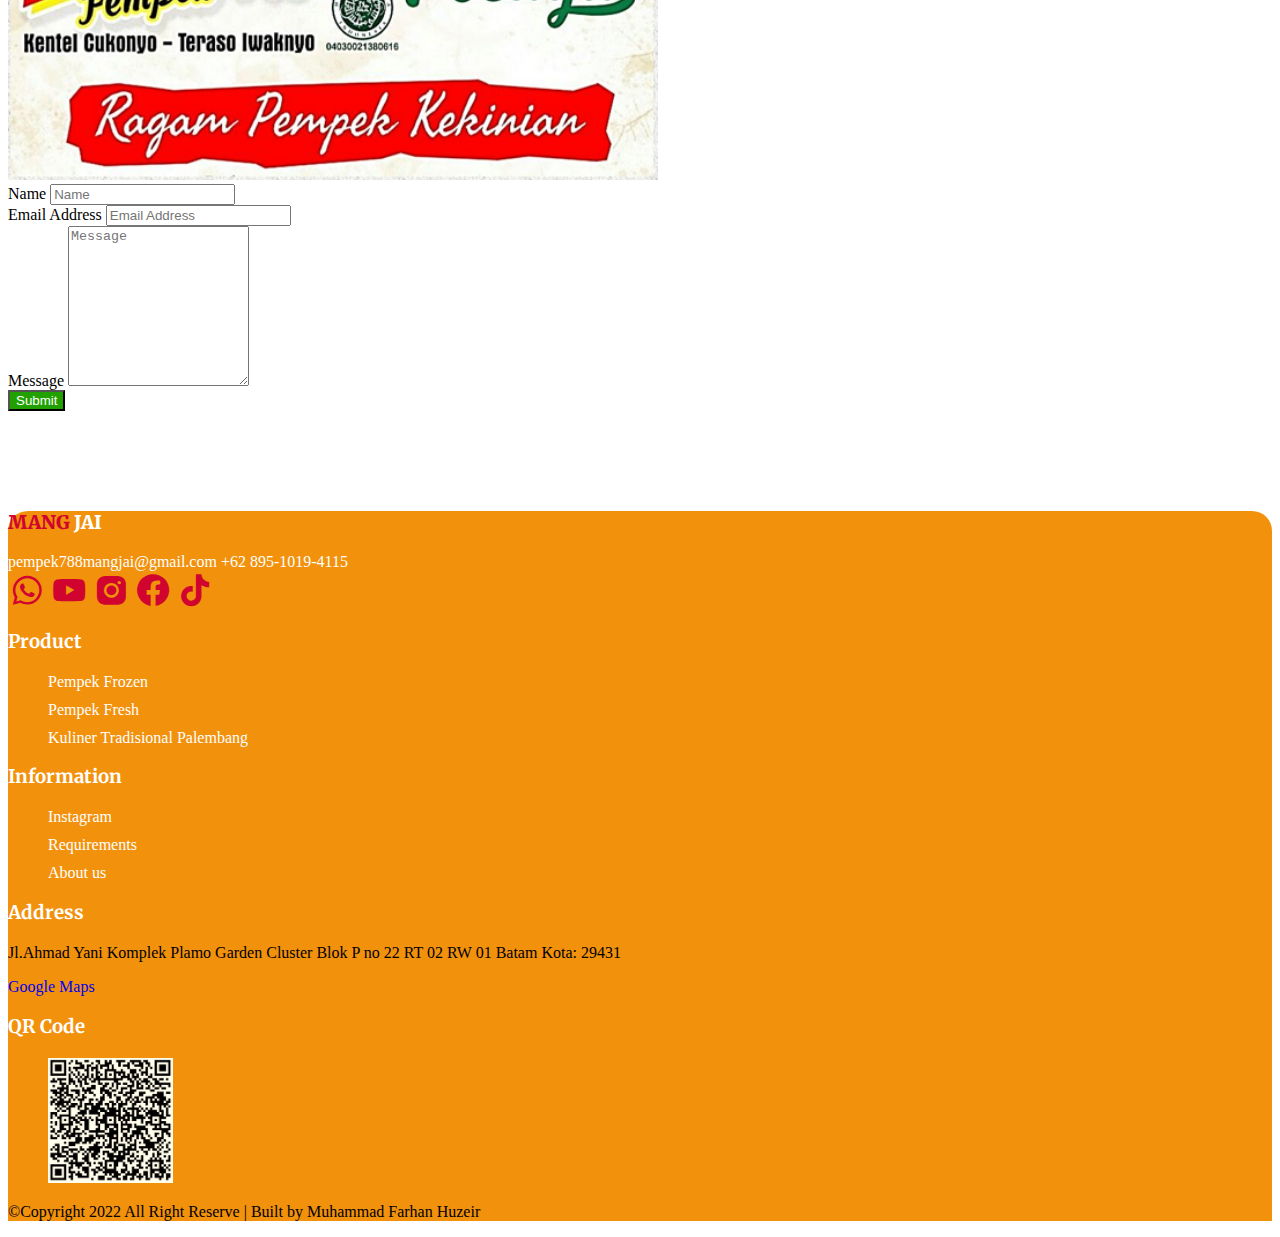
==== commit e5c9d76f: "Update index.html" ====
--- a/index.html
+++ b/index.html
@@ -45,7 +45,7 @@
               <a class="navbar-brand" href="#"><span>Mang </span> Jai</a>
               <form class="d-flex">
                 <input class="form-control me-2" type="search" placeholder="Search" aria-label="Search">
-                <button class="btn btn-outline-success" type="submit">Search</button>
+                <button class="btn btn-outline-success" type="submit">Cari Pempek ........</button>
               </form>
               <button class="navbar-toggler" type="button" data-bs-toggle="collapse" data-bs-target="#navbarNavAltMarkup" aria-controls="navbarNavAltMarkup" aria-expanded="false" aria-label="Toggle navigation">
                 <span class="navbar-toggler-icon"></span>
@@ -73,7 +73,7 @@
             <div class="row">
                 <div class="col-lg-6 d-lg-flex flex-lg-column justify-content-lg-end content-left" data-aos="fade-up" data-aos-delay="200">
                     <h1 class="heading">PEMPEK MANG JAI 788</h1>
-                    <p class="subheading">Kentel-Cukonyo_Teraso-Iwaknyo</p>
+                    <p class="subheading">Kentel-Cukonyo  Teraso-Iwaknyo</p>
                     <div class="btn-home mt-5">
                         <a href="#" class="btn btn-buy py-2 px-3 px-lg-4 py-lg-3">Buy Now</a>
                         <a href="#" class="btn btn-more ms-4 py-2 px-3 px-lg-4 py-lg-3">Baca Selengakpnya</a>
--- a/css/style.css
+++ b/css/style.css
@@ -34,7 +34,7 @@
     font-size           : 18px;
     font-family         : 'Lucida Sans', 'Lucida Sans Regular', 'Lucida Grande', 'Lucida Sans Unicode', Geneva, Verdana, sans-serif;
     font-style          : bold;
-    margin-top: 15px;
+    margin-top          : 15px;
 }
 .section-margin {
     margin-top: 100px;
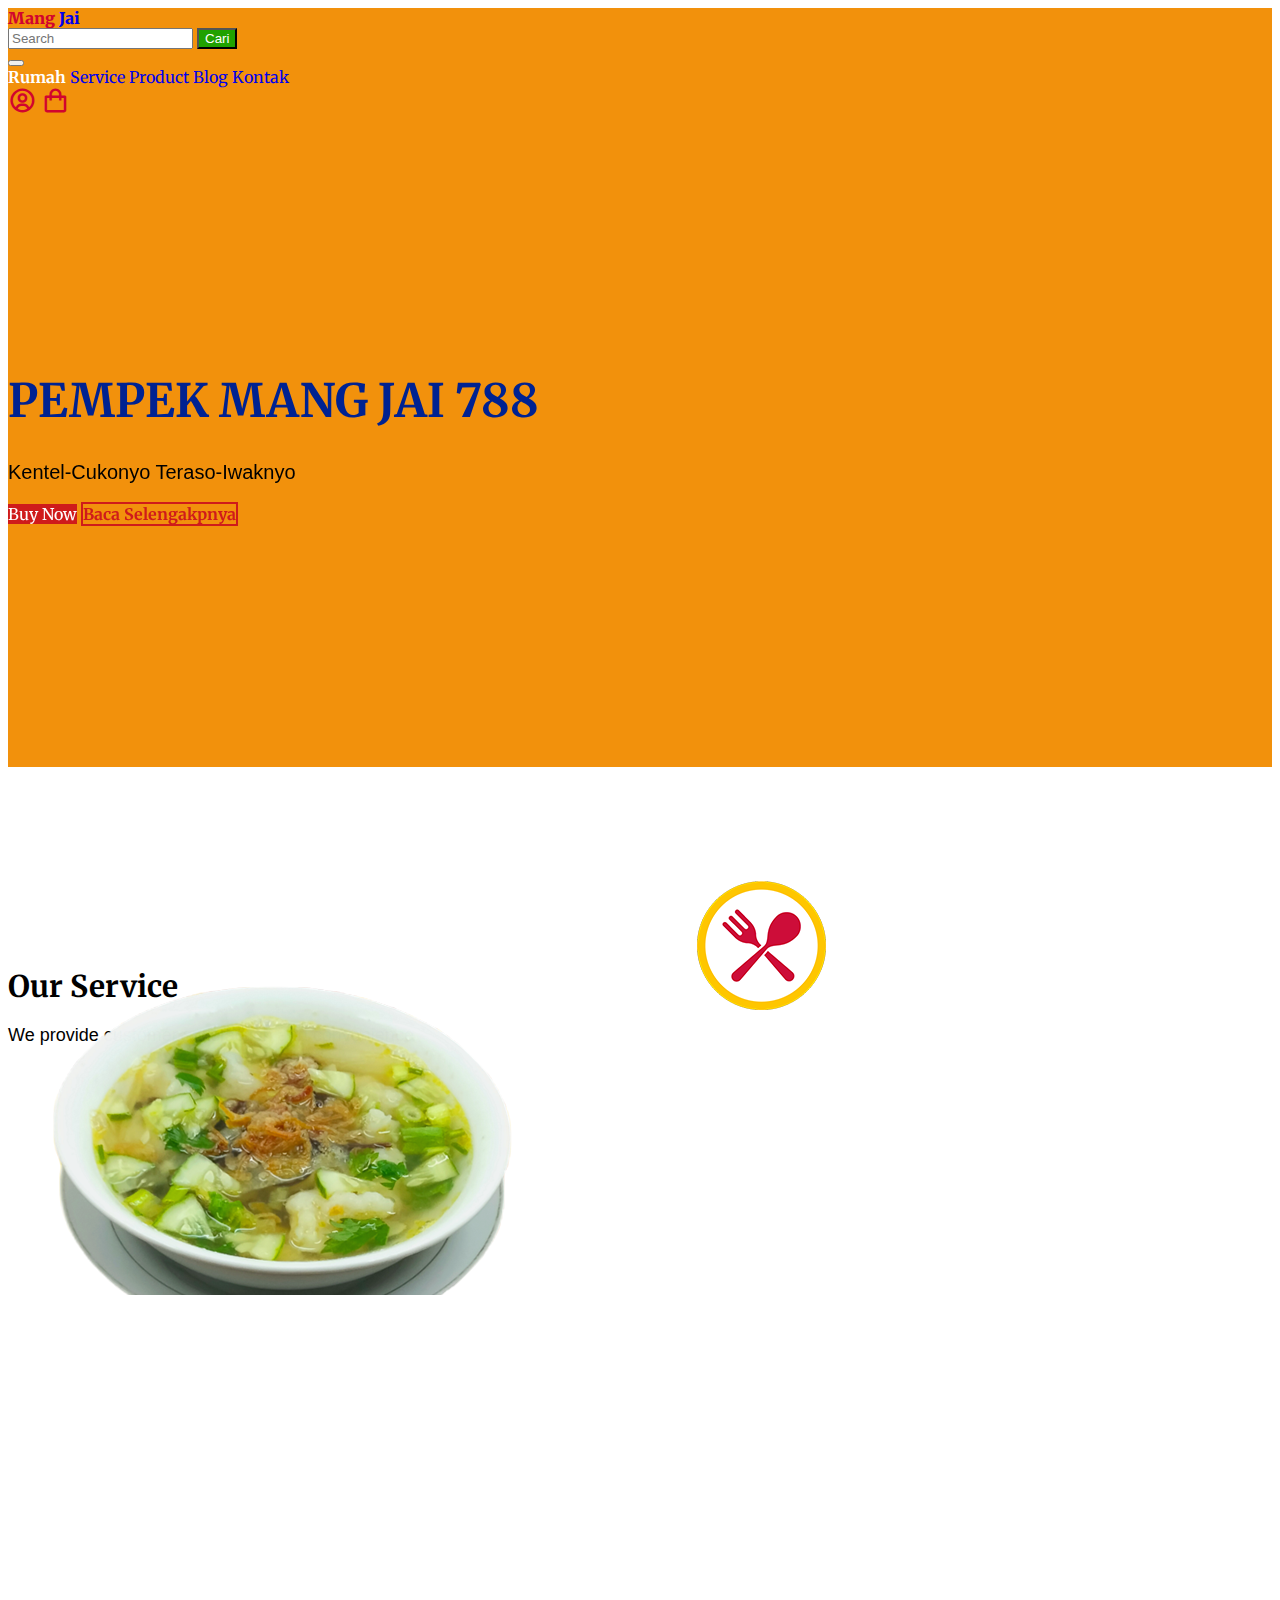
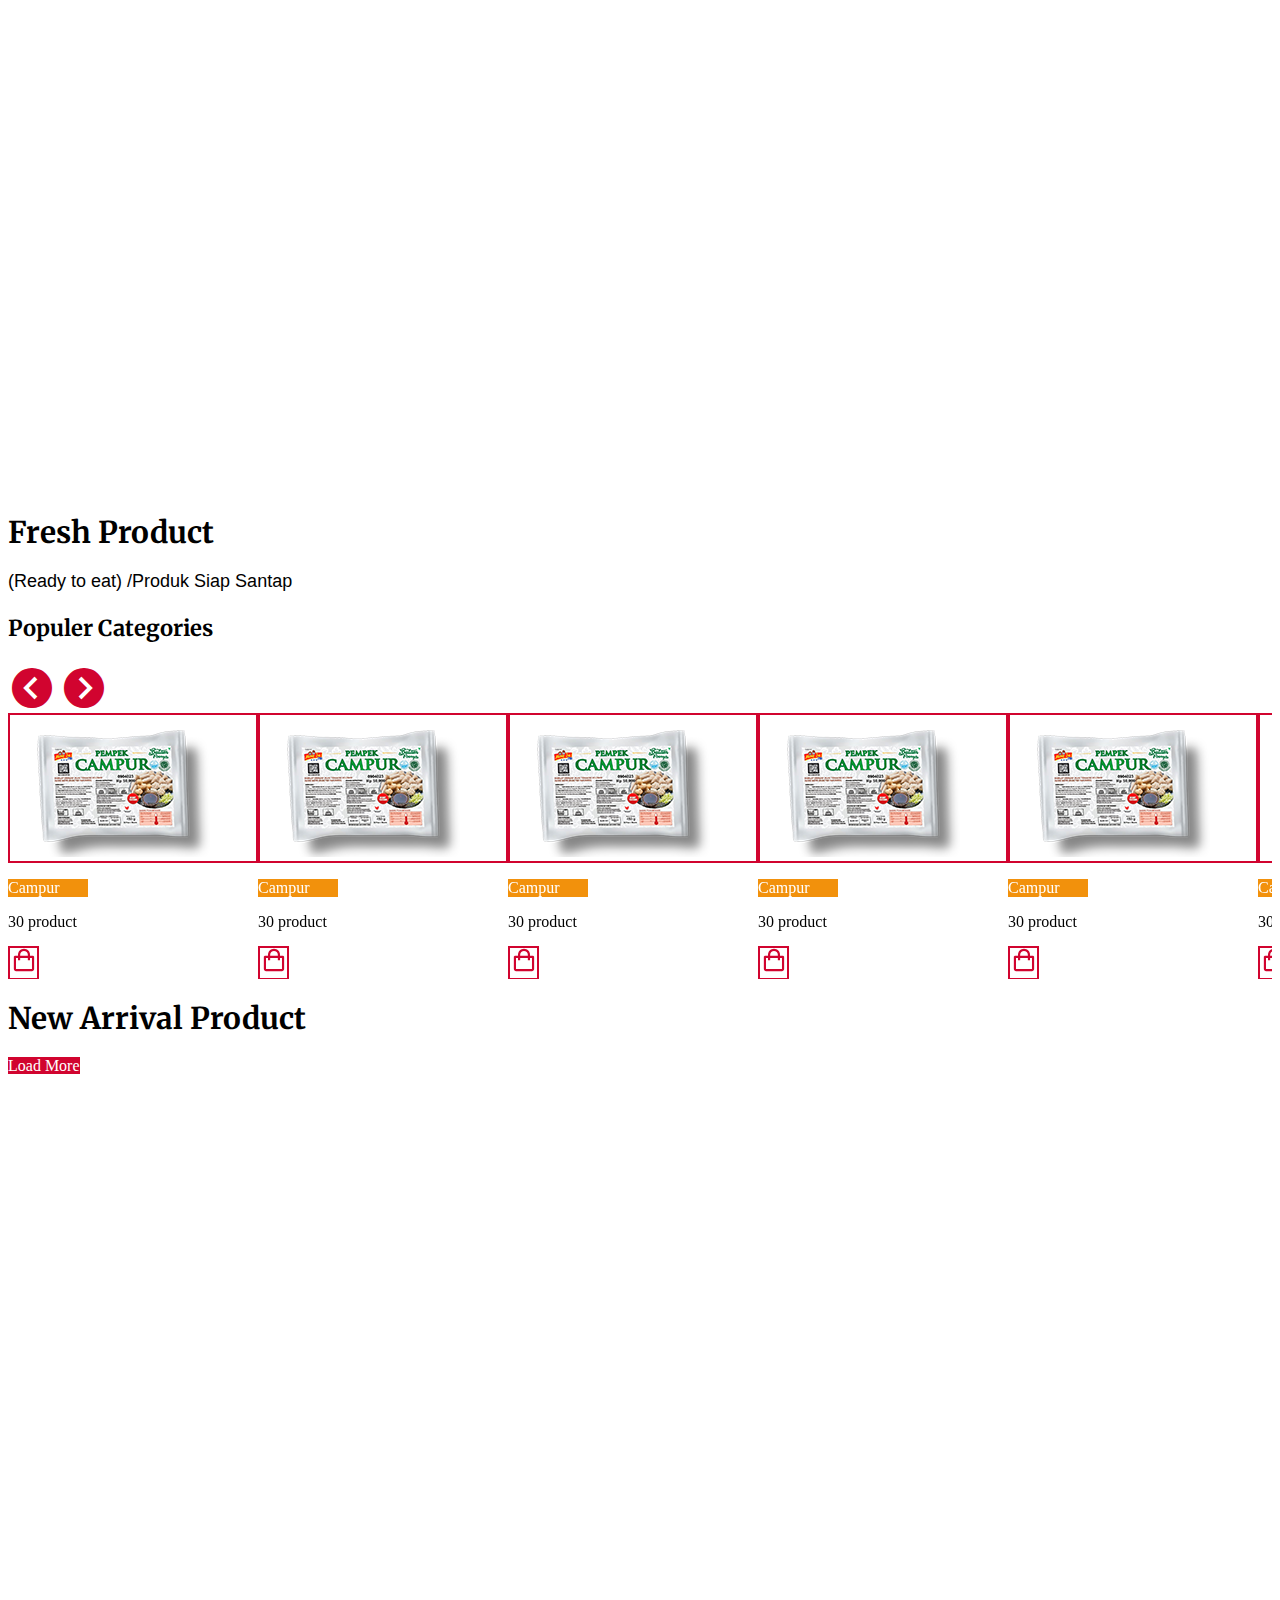
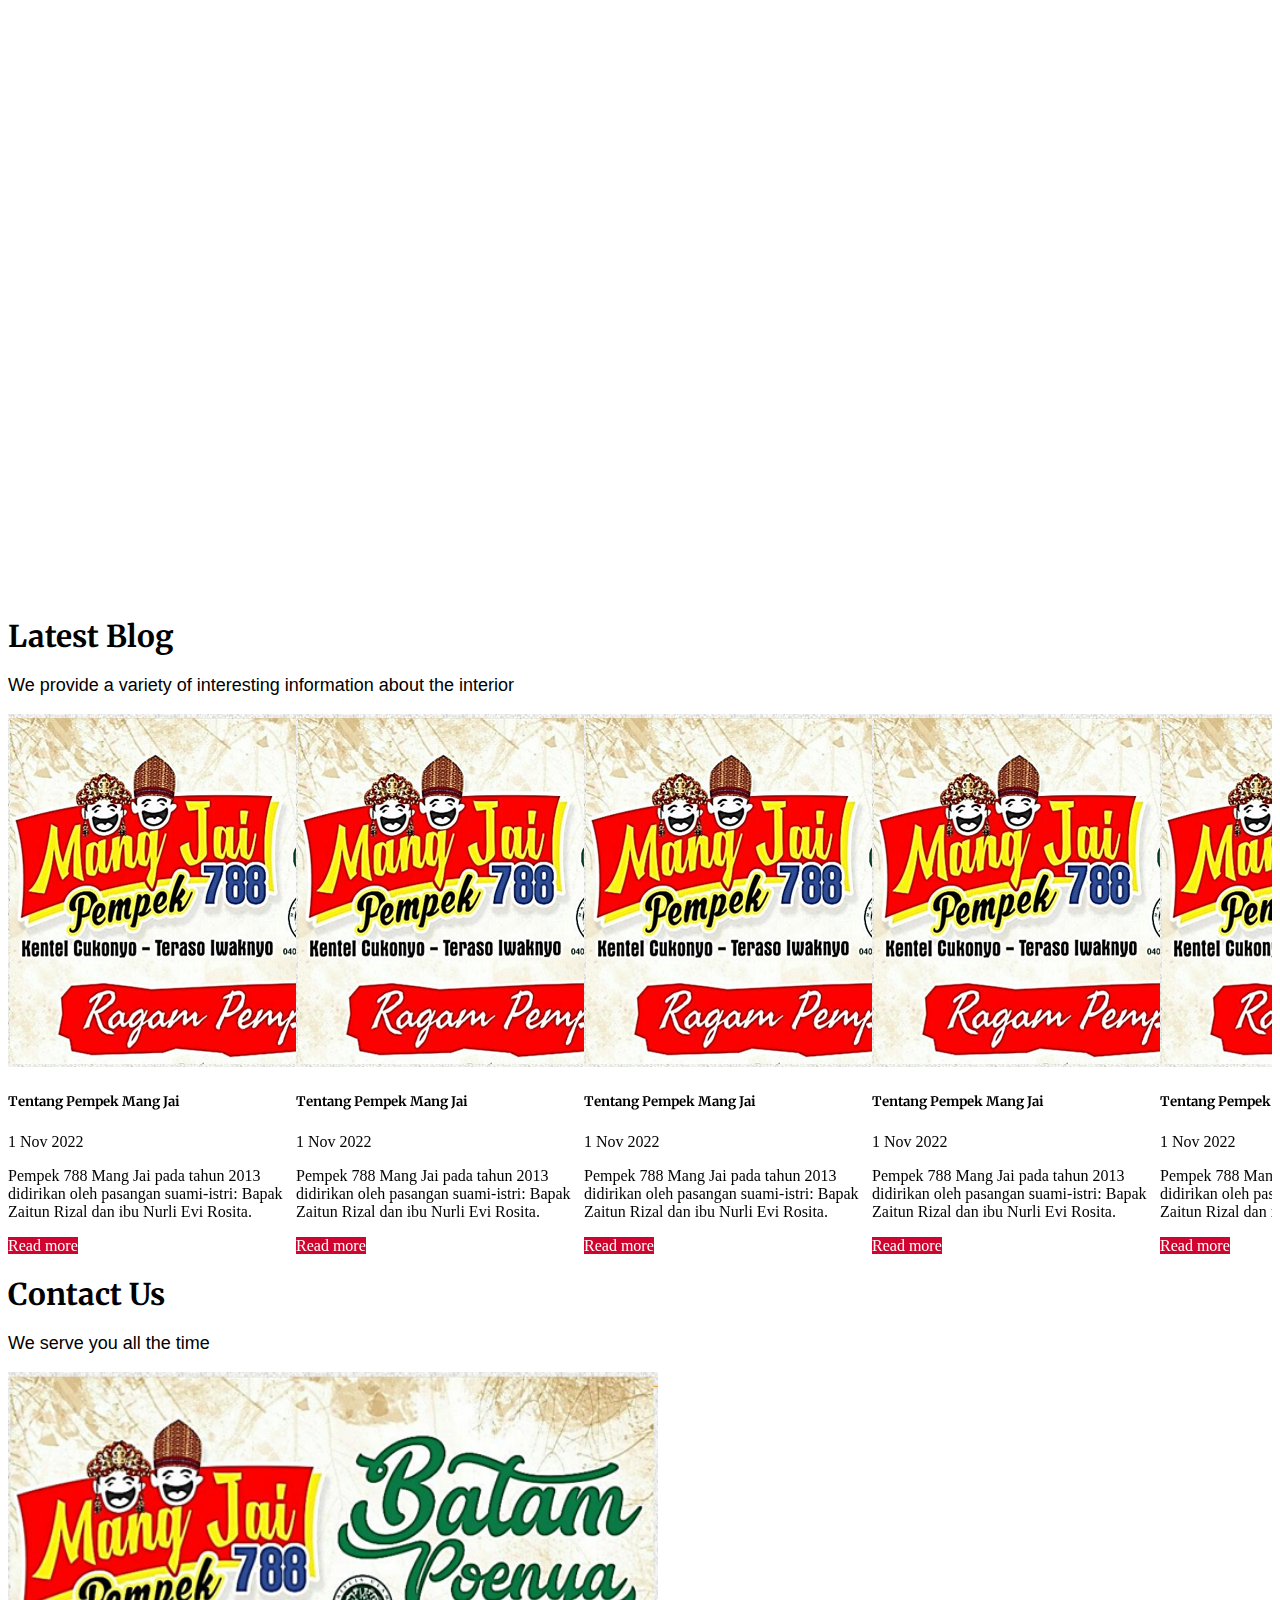
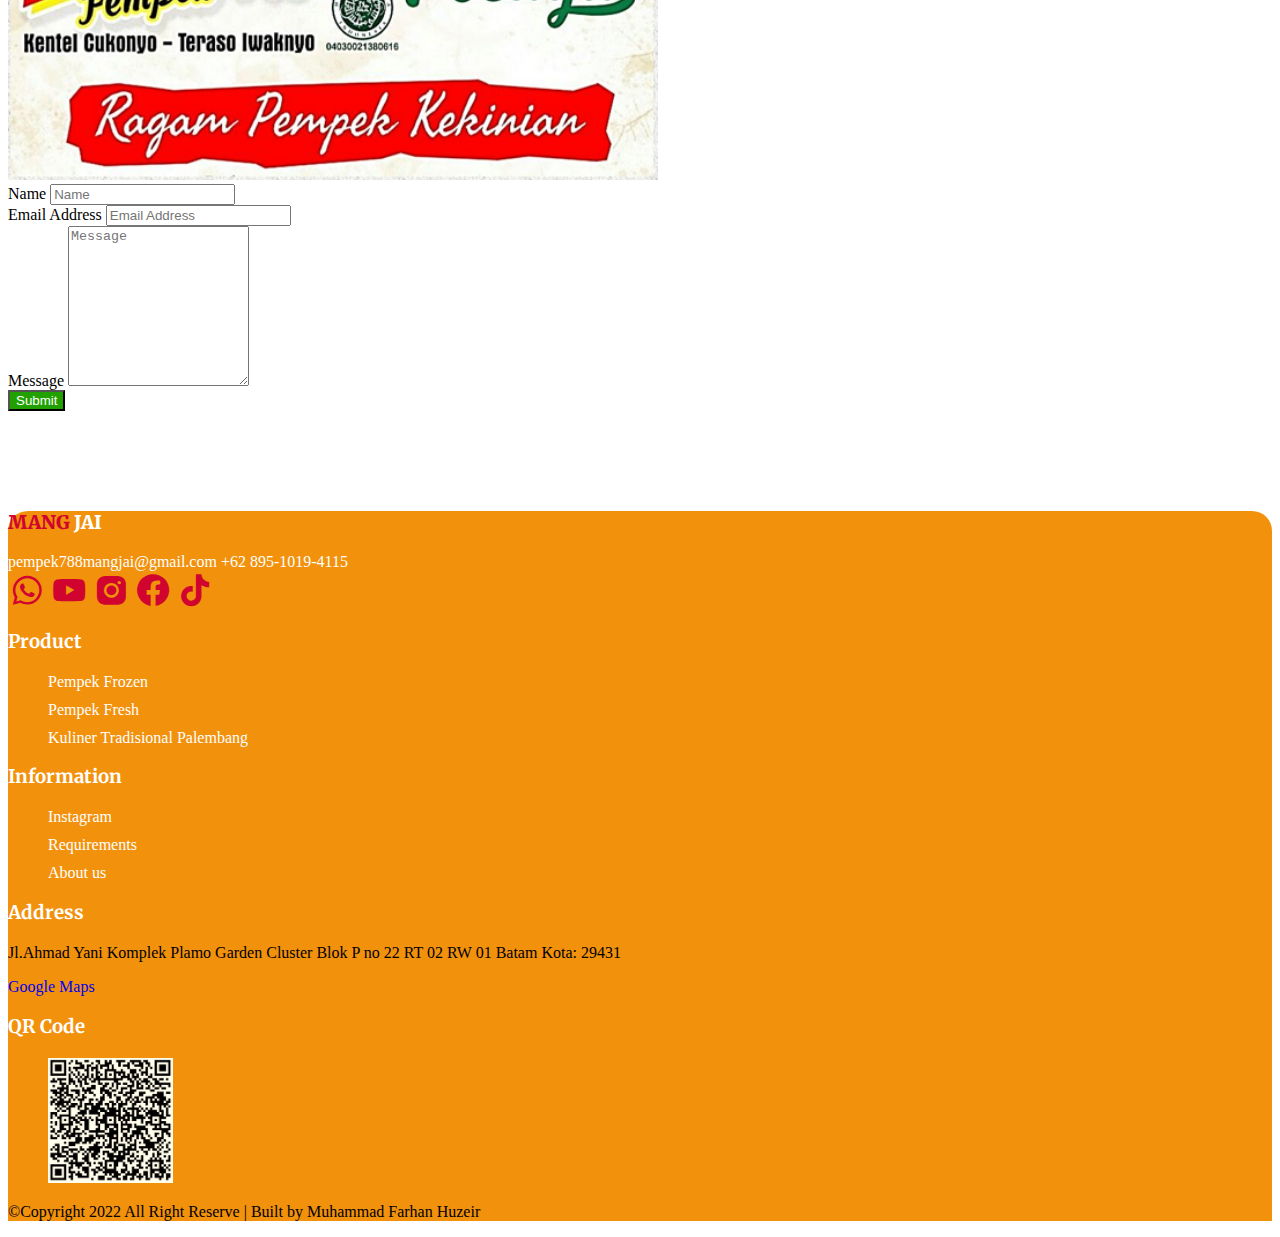
==== commit 56ed0db9: "Update index.html" ====
--- a/index.html
+++ b/index.html
@@ -44,8 +44,8 @@
             <div class="container">
               <a class="navbar-brand" href="#"><span>Mang </span> Jai</a>
               <form class="d-flex">
-                <input class="form-control me-2" type="search" placeholder="Search" aria-label="Search">
-                <button class="btn btn-outline-success" type="submit">Cari Pempek ........</button>
+                <input class="form-control me-2" type="search" placeholder="Search" aria-label="Cari Pempek ....">
+                <button class="btn btn-outline-success" type="submit">Cari</button>
               </form>
               <button class="navbar-toggler" type="button" data-bs-toggle="collapse" data-bs-target="#navbarNavAltMarkup" aria-controls="navbarNavAltMarkup" aria-expanded="false" aria-label="Toggle navigation">
                 <span class="navbar-toggler-icon"></span>
